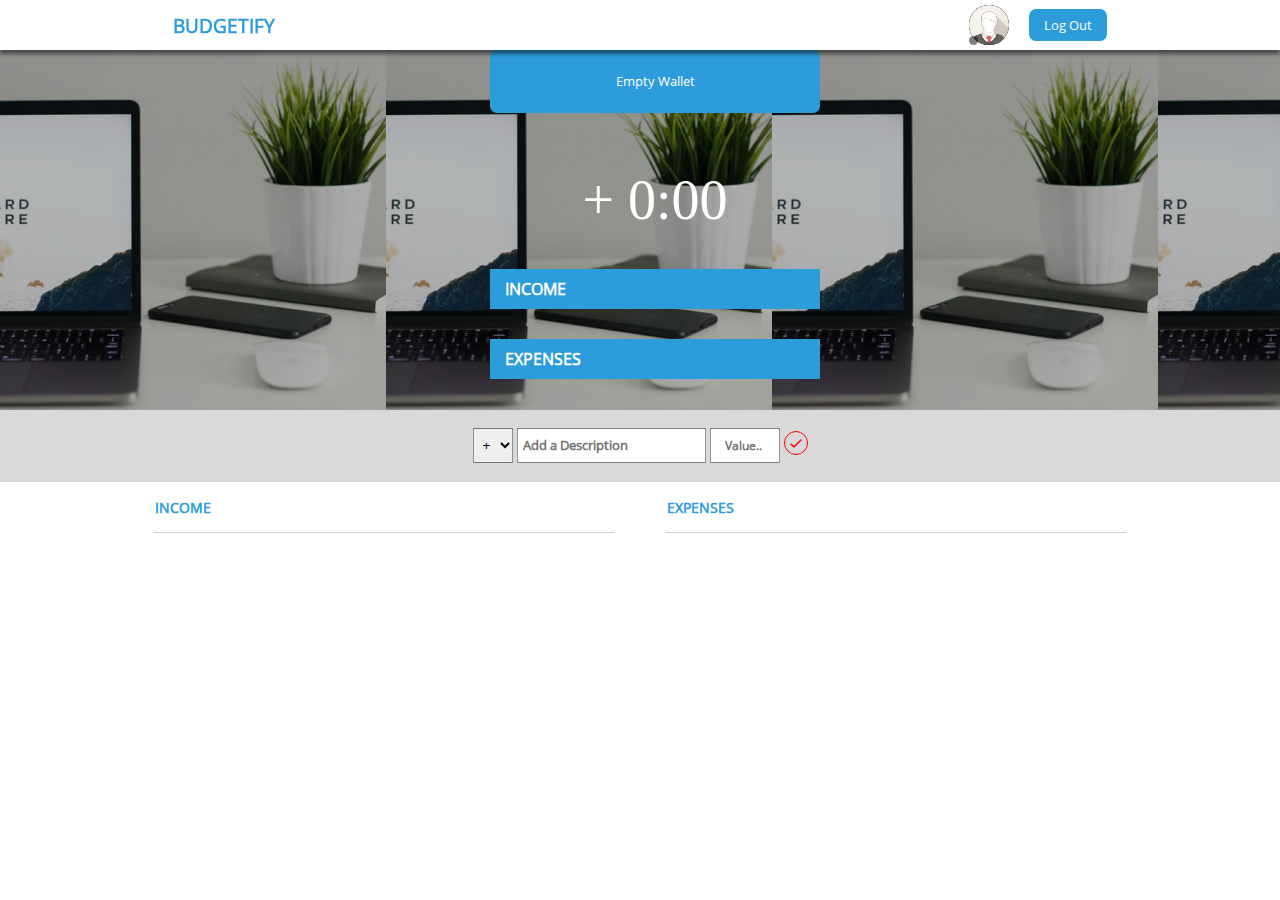
==== index.html @ 65d72851 "New Update" ====
<!DOCTYPE html>
<html>
<head>
	<meta charset="utf-8">
    <meta content="width=device-width, initial-scale=1.0" name="viewport">
	<title>Budget App</title>
	<meta content="" name="descriptison">
  	<meta content="" name="keywords">
    <link rel="stylesheet" type="text/css" href="design.css">

    <!--icons link-->
    <link rel="stylesheet" href="fonts/icomoon/style.css">
</head>
<body>
    <nav style="color: white;">
        <a href="index.html"> <h3 style="color: var(--purple--);">BUDGETIFY</h3> </a>
        <div>
          <!--  <a href="sign-in.html" style="margin-right: 15px;"><button class="register">Sign Up</button>  </a>
            <a href="sign-up.html"><button class="register">Register</button> </a> -->
        </div>
        <div style="display: flex;align-items: center;">
            <div class="canvas" style="margin-right: 20px;">
                <img src="img_avatar1.png">
                <span> </span>

            </div>
            <a href="sign-up.html"><button class="register">Log Out</button> </a>
        
        </div>  
    </nav>
    <section class="preview-plane">
        <div>
            <button class="register hover" id="empty">Empty Wallet</button>
           <h5></h5>
           <span>+ 0:00</span>
           <div class="income-display">
               <div style="justify-content: space-between;display: flex;color: white;font-family:'Open Sans Regular';align-items: center;">
                    <h4>INCOME</h4> 
                    <h4 class="value-item" style="color: #1aff1a;"></h4>
                </div> 
           </div>
           <div class="expenses-display">
                <div style="justify-content: space-between;display: flex;color: white;font-family:'Open Sans Regular';align-items: center;">
                    <h4>EXPENSES</h4> 
                    <h4 class="value-item" style="color: #ff4d4d;"></h4>
                </div> 
           </div>
        </div>
    </section>
    <section class="input-panels">
        <div id="sign-container">
            <select id="sign">
                <option value="inc">+</option>
                <option value="exp">-</option>
            </select>
            <input type="text" name="" class="text-box" id="descriptsion" placeholder="Add a Description" style="transition: all 0.5s ease-in;">
            <input type="text" name="value" class="text-box" id="value" placeholder="Value.." style="transition: all 0.5s ease-in;">
            <i class="icon-check2" ></i>


        </div>
    </section>
    <div class="container">
        <div>
            
        </div>
    </div>
    <section class="table-output">
        <table class="income-part">
            <th colspan="3">INCOME</th>
        </table>
        <table class="expense-part">
            <th colspan="3">EXPENSES</th>
            
        </table>
    </section>
<script type="text/javascript">

    
</script>
</body>
<script type="text/javascript" src="main.js"></script>
<script type="text/javascript" src="js/bootstrap.min.js"></script>
<script type="text/javascript" src="jquery.min.js"></script>
<script type="text/javascript">
    $(document).ready(function(){
       
    });
    var BudgetController = (function(){
        var income = [];
        var expense = [];
            return {
                pushval: function(){
                    income.push($(".counteradd").eq($(".counteradd").length - 1).html());
                },
                opushval: function(){
                    expense.push($(".countermin").eq($(".countermin").length - 1).html());
                },
                loopincome : function(){
                    var incomeScore = 0;
                    for (i = 0; i < income.length; i++) {
                      incomeScore += parseInt(income[i])
                    }
                    return incomeScore;
                },
                expincome : function(){
                    var expScore = 0;
                    for (i = 0; i < expense.length; i++) {
                      expScore += parseInt(expense[i])
                    }
                    return expScore;
                },
                emptytank : function(){
                    income = [];
                    expense = [];
                    return income;
                    return expense;
                }
            }
        
    })();
    $("#empty").click(function(){
        BudgetController.emptytank();
         $(".preview-plane span").html("+ 0:00");
         $(".income-part").html("<th colspan='3'>INCOME</th>");
         $(".expense-part").html("<th colspan='3'>EXPENSES</th>");
         $(".income-display .value-item").html(" ");
         $(".expenses-display .value-item").html(" ");
    })
    var UiController = (function(){
        return {
            getInput: function(){
                return {
                    signValue : $("#sign").val(),
                    desValue : $("#descriptsion").val(),
                    valueValue : $("#value").val()
                }
            }
        }
    })();
    // OverController
    var overAllController = (function(budgetCtrl , UICtrl){

        var clearField = function(){
            $("#descriptsion").val(" ");
            $("#value").val(" ");
        }
        var addingPresentIncome = function(){
            if( UICtrl.getInput().signValue === "inc" ){
                $(".income-display .value-item").html("+" + $(".counteradd").eq($(".counteradd").length - 1).html());
                $(".expenses-display .value-item").html(" ");
            }

        }
        var addingPresentExpense = function(){
            if( UICtrl.getInput().signValue === "exp" ){
                $(".expenses-display .value-item").html("-" + $(".countermin").eq($(".countermin").length - 1).html());
                $(".income-display .value-item").html(" ");
            }
            
        }
        var doneIt = function(){
            if( UICtrl.getInput().signValue === "inc"){
                $(".income-part").append("<tr> <td>"+ UICtrl.getInput().desValue +" </td> <td class='counteradd'> "+UICtrl.getInput().valueValue+" </td>  </tr>");
                budgetCtrl.pushval();
                addingPresentIncome();
                $(".preview-plane span").html(budgetCtrl.loopincome() - budgetCtrl.expincome());
            }
            else if( UICtrl.getInput().signValue === "exp"){
                $(".expense-part").append("<tr> <td>"+ UICtrl.getInput().desValue +" </td> <td class='countermin'> "+UICtrl.getInput().valueValue+" </td>  </tr>");
                budgetCtrl.opushval();
                addingPresentExpense();
                $(".preview-plane span").html(budgetCtrl.loopincome() - budgetCtrl.expincome());
            }
        }
        $(".icon-check2").on("click" , function(){
            if($('#value').val() !== " "){
                doneIt();
            }
            clearField();
        });
        $("body").on("keypress" , function(event){
            if(event.keyCode === 13 || event.which === 13)  {
                doneIt();
                clearField();
            }         
        });

    })(BudgetController , UiController);





















    /*var BudgetController = (function(){

    })();

    var UiController = (function(){

        return {
            getInput: function(){
                return {
                    signValue : document.querySelector("#sign").value,
                    desValue : document.querySelector("#descriptsion").value,
                    valueValue : document.querySelector("#value").value
                }
            }
        }
    })();
    // OverController
    var overAllController = (function(budgetCtrl , UICtrl){
        //Collect Input From  The Queries
        //Add The Item to Budget Controller 
        // Add the item to the Ui
        // Calculating the budget 
        //Display the Budget on the UI
        var doneIt = function(){
            if( UICtrl.getInput().signValue === "inc" ){
                var nodal= document.createElement("tr").appendChild(document.createElement("td"));
                document.querySelector(".income-part").appendChild(nodal);
            }
            else if( UICtrl.getInput().signValue === "exp" ){
                console.log("It Works");
            }
        }
        document.querySelector(".icon-check2").addEventListener("click" , function(){
            doneIt();
        });
        document.addEventListener("keypress" , function(event){
            if(event.keyCode === 13 || event.which === 13)  {
                doneIt();
            }         
        });
    })(BudgetController , UiController);
     
   $('#sign').on("change" , function(){
        var sign =  $('#sign').val();
        //console.log( eval("5 " + sign +" 5") );
        if (sign === "+"){
            $(".text-box").on("mouseover" , function(){
                $(this).css("border" , "1.5px solid green");
            });
            $(".text-box").on("mouseout" , function(){
                $(this).css("border" , "none");
            });
        }
        if (sign === "-"){
            $(".text-box").on("mouseover" , function(){
                $(this).css("border" , "1.5px solid red");
            });
            $(".text-box").on("mouseout" , function(){
                $(this).css("border" , "none");
            });
        }
    });
   
    $(".icon-check2").on("click" , function(){
        
        var sign = $('#sign').val();
        var description = $("#descriptsion").val();
        var value = $("#value").val();
        if (sign === "+" && $("#descriptsion").val() !== ""){
           $(".income-part").append("<tr> <td>"+ description+" </td> <td class='counter'> "+value+" </td>  </tr>");
           $(".income-display .value-item").html('+ '+value);
           $(".expenses-display .value-item").html(' ');
        }
        else if (sign === "-" && $('#value').val() !== ""){
           $(".expense-part").append("<tr> <td>"+ description+" </td> <td class='counter'> "+value+" </td> <td> ");
           $(".expenses-display .value-item").html(' - '+value);
           $(".income-display .value-item").html(" ");
        }
        
        var indexCount = 0;
        var totalLength = $(".counter").length;
        var i;
        
        for (var i = 0; i < totalLength; i++) {
            if (sign === "+") {
                indexCount += parseInt($(".counter").eq(i).html());
            }
            else if (sign === "-") {
                chnageScore -= parseInt($(".counter").eq(i).html());
            }
        }
        var chnageScore = indexCount;


        $(".preview-plane span").html(indexCount);
        console.log(indexCount);
    });
    */
</script>

</html>
---- design.css ----
@font-face {
    font-family: Open Sans Regular;
    src: url(fonts/OpenSans-Regular.ttf)
}

/* Sass Decoration to assign color values*/
:root {
    --black--: #343a40;
    --yellow--: #FFAD01;
    --ash--: #f2f2f2;
    --brown--:#887392;
    --lightgreen--:#5bd75b;
    --green--: #00b33c;
    --blue--: #007bff;
    --deepblue--: #0056b3;
}
/* Margin and Padding removal*/
body {
    margin: 0;
    padding: 0;
    background-color: white;
}
html{
	overflow: scroll;
}
* {
    box-sizing: border-box;
    border: none;
    outline: none;
}
a{
	text-decoration: none;
	color: #2D9CDB;
	font-family: "Open Sans Regular";
}
nav{
    height: 50px !important; 
    position: fixed !important;
    top: 0;
    width: 100% !important;
    background-color: rgba(255, 255, 255, 1.0) !important;
    display: flex !important;
    justify-content: space-around !important;
    align-items: center !important;
    box-shadow: 0px 4px 4px rgba(0,0,0,0.5) !important;
}
nav h3{
    font-family: "Open Sans Regular" !important;
}
nav button.register{
    padding: 7px 15px;
    border-radius: 7px;
    background-color: #2D9CDB;
    cursor: pointer;

}
.hover:hover{
	background-color: #003d99;
}
nav .register{
    background-color: #2D9CDB !important;
    color: white;
    border:1px solid var(--purple--);
    transition: all 0.6s ease-in-out;
}
button.register{
    padding: 7px 15px;
    border-radius: 7px;
    color: white;
    font-family: "Open Sans Regular";
    background-color: #2D9CDB;
    cursor: pointer;

}
nav .register:hover{
    background-color: #2D9CDB;
    opacity: 1.0;
    color:  white !important;
}
.canvas , img{
	width: 40px;
	height: 40px;
	border-radius: 50%;
	background-color: rgba(0, 0,0);
}
.canvas span{
	margin-top: -13px;
	position: absolute;
	display: block;
	width: 9px;
	height: 9px;
	border-radius: 50%;
	background-color: rgba(0, 0,0 , 0.5);
}
nav i{
    color: var(--black--) !important;  
    margin-right: 4px !important;
}
@media all and (max-width: 500px){
nav a{
	font-size: 3.0vw;
} 
}
section.preview-plane{
	width: 100%;
	height: 40vh;
	margin-top: 50px;
	background-image: url("our-projects-img2.png");
	background-blend-mode: darken;
    background-color: rgba(0, 0, 0, 0.3);
    display: grid;
    align-items: center;
    justify-content: center;
}
section.preview-plane div{
	width: 300px;
	height: 100%;
	display: grid;
	background-color: transparent;
}
section.preview-plane div h5{
	text-align: center;
	font-family: "Open Sans Regular";
	color: white;
	padding-bottom: 0px;
	margin-bottom: 0px;
	font-size: 15px;
}
section.preview-plane div span{
	height: 70px;
	text-align: center;
	font-size: 56px;
	font-weight: 300;
	color: white;
}
.income-display , .expenses-display{
	height: 40px !important;
	width: 100% !important;
	align-items: center;
	display: block !important;
	padding-left: 15px;
	padding-right: 15px;
}
input:hover , input:focus{
	border: 1.5px solid rgb(60, 179, 113);
}
.income-display {
	background-color: #2D9CDB !important; 
}
.expenses-display{
	background-color: #2D9CDB !important; 
}
section.input-panels{
	height: 8vh;
	width: 100%;
	background-color: #d9d9d9;
	border-bottom:  0.5px inset LightGray; 
}
section.input-panels{
	display: grid;
	justify-content: center;
	align-items: center;
}
section.input-panels div i{
	color: red;
	border: 0.5px solid red;
	border-radius: 50%;
	padding: 3px;
}
section.input-panels div i:hover{
	cursor: pointer;
	background-color: white;
}
section.input-panels div select ,  section.input-panels div input{
	height: 35px;
	border-radius: 2px;
	
	box-shadow: inset 0px 0px 0px 0.4px black;
	padding: 0px 6px;
}
.purple{
	background-color: #b300b3 !important;
	color: white;
}
.light-purple{
	background-color: #f2ccff;
}
::placeholder{
	font-weight: bold;
	font-family: "Open Sans Regular"
}
section.input-panels div input[name="value"]{
	width: 70px;
	padding-left: 15px;
	font-size: 75%;
}
.table-output{
	margin-left: 10vw;
	margin-right: 10vw;
	display: flex;
	justify-content: space-around;
}
table{
	margin-top: 15px;
	width: 45%;
	border-collapse: collapse;
}
tr{
	height: 35px;
}
tr:nth-child(even) {
	background-color: #f2f2f2;
	height: 35px !important;
}
td:nth-child(2){
	color:rgb(60, 179, 113);
}
td:nth-child(3){
	transition: all 0.7s ease-in-out;
}
td{
	vertical-align: middle;
}
.table-output th:first-child{
	color: #2D9CDB;
	font-family: "Open Sans Regular";
	padding-bottom: 14px;
	font-size: 90%;
	border-bottom:0.5px inset LightGray;
	text-align: left;
}
@media all and (max-width: 650px){
	.table-output{
	display: block;
	justify-content: normal;
}
	table{
	margin-top: 5px;
	margin: auto;
	width: 100%;
}
}
---- fonts/icomoon/style.css ----
@font-face {
  font-family: 'icomoon';
  src:  url('fonts/icomoon.eot?10si43');
  src:  url('fonts/icomoon.eot?10si43#iefix') format('embedded-opentype'),
    url('fonts/icomoon.ttf?10si43') format('truetype'),
    url('fonts/icomoon.woff?10si43') format('woff'),
    url('fonts/icomoon.svg?10si43#icomoon') format('svg');
  font-weight: normal;
  font-style: normal;
}

[class^="icon-"], [class*=" icon-"] {
  /* use !important to prevent issues with browser extensions that change fonts */
  font-family: 'icomoon' !important;
  speak: none;
  font-style: normal;
  font-weight: normal;
  font-variant: normal;
  text-transform: none;
  line-height: 0;

  /* Better Font Rendering =========== */
  -webkit-font-smoothing: antialiased;
  -moz-osx-font-smoothing: grayscale;
}

.icon-asterisk:before {
  content: "\f069";
}
.icon-plus:before {
  content: "\f067";
}
.icon-question:before {
  content: "\f128";
}
.icon-minus:before {
  content: "\f068";
}
.icon-glass:before {
  content: "\f000";
}
.icon-music:before {
  content: "\f001";
}
.icon-search:before {
  content: "\f002";
}
.icon-envelope-o:before {
  content: "\f003";
}
.icon-heart:before {
  content: "\f004";
}
.icon-star:before {
  content: "\f005";
}
.icon-star-o:before {
  content: "\f006";
}
.icon-user:before {
  content: "\f007";
}
.icon-film:before {
  content: "\f008";
}
.icon-th-large:before {
  content: "\f009";
}
.icon-th:before {
  content: "\f00a";
}
.icon-th-list:before {
  content: "\f00b";
}
.icon-check:before {
  content: "\f00c";
}
.icon-close:before {
  content: "\f00d";
}
.icon-remove:before {
  content: "\f00d";
}
.icon-times:before {
  content: "\f00d";
}
.icon-search-plus:before {
  content: "\f00e";
}
.icon-search-minus:before {
  content: "\f010";
}
.icon-power-off:before {
  content: "\f011";
}
.icon-signal:before {
  content: "\f012";
}
.icon-cog:before {
  content: "\f013";
}
.icon-gear:before {
  content: "\f013";
}
.icon-trash-o:before {
  content: "\f014";
}
.icon-home:before {
  content: "\f015";
}
.icon-file-o:before {
  content: "\f016";
}
.icon-clock-o:before {
  content: "\f017";
}
.icon-road:before {
  content: "\f018";
}
.icon-download:before {
  content: "\f019";
}
.icon-arrow-circle-o-down:before {
  content: "\f01a";
}
.icon-arrow-circle-o-up:before {
  content: "\f01b";
}
.icon-inbox:before {
  content: "\f01c";
}
.icon-play-circle-o:before {
  content: "\f01d";
}
.icon-repeat:before {
  content: "\f01e";
}
.icon-rotate-right:before {
  content: "\f01e";
}
.icon-refresh:before {
  content: "\f021";
}
.icon-list-alt:before {
  content: "\f022";
}
.icon-lock:before {
  content: "\f023";
}
.icon-flag:before {
  content: "\f024";
}
.icon-headphones:before {
  content: "\f025";
}
.icon-volume-off:before {
  content: "\f026";
}
.icon-volume-down:before {
  content: "\f027";
}
.icon-volume-up:before {
  content: "\f028";
}
.icon-qrcode:before {
  content: "\f029";
}
.icon-barcode:before {
  content: "\f02a";
}
.icon-tag:before {
  content: "\f02b";
}
.icon-tags:before {
  content: "\f02c";
}
.icon-book:before {
  content: "\f02d";
}
.icon-bookmark:before {
  content: "\f02e";
}
.icon-print:before {
  content: "\f02f";
}
.icon-camera:before {
  content: "\f030";
}
.icon-font:before {
  content: "\f031";
}
.icon-bold:before {
  content: "\f032";
}
.icon-italic:before {
  content: "\f033";
}
.icon-text-height:before {
  content: "\f034";
}
.icon-text-width:before {
  content: "\f035";
}
.icon-align-left:before {
  content: "\f036";
}
.icon-align-center:before {
  content: "\f037";
}
.icon-align-right:before {
  content: "\f038";
}
.icon-align-justify:before {
  content: "\f039";
}
.icon-list:before {
  content: "\f03a";
}
.icon-dedent:before {
  content: "\f03b";
}
.icon-outdent:before {
  content: "\f03b";
}
.icon-indent:before {
  content: "\f03c";
}
.icon-video-camera:before {
  content: "\f03d";
}
.icon-image:before {
  content: "\f03e";
}
.icon-photo:before {
  content: "\f03e";
}
.icon-picture-o:before {
  content: "\f03e";
}
.icon-pencil:before {
  content: "\f040";
}
.icon-map-marker:before {
  content: "\f041";
}
.icon-adjust:before {
  content: "\f042";
}
.icon-tint:before {
  content: "\f043";
}
.icon-edit:before {
  content: "\f044";
}
.icon-pencil-square-o:before {
  content: "\f044";
}
.icon-share-square-o:before {
  content: "\f045";
}
.icon-check-square-o:before {
  content: "\f046";
}
.icon-arrows:before {
  content: "\f047";
}
.icon-step-backward:before {
  content: "\f048";
}
.icon-fast-backward:before {
  content: "\f049";
}
.icon-backward:before {
  content: "\f04a";
}
.icon-play:before {
  content: "\f04b";
}
.icon-pause:before {
  content: "\f04c";
}
.icon-stop:before {
  content: "\f04d";
}
.icon-forward:before {
  content: "\f04e";
}
.icon-fast-forward:before {
  content: "\f050";
}
.icon-step-forward:before {
  content: "\f051";
}
.icon-eject:before {
  content: "\f052";
}
.icon-chevron-left:before {
  content: "\f053";
}
.icon-chevron-right:before {
  content: "\f054";
}
.icon-plus-circle:before {
  content: "\f055";
}
.icon-minus-circle:before {
  content: "\f056";
}
.icon-times-circle:before {
  content: "\f057";
}
.icon-check-circle:before {
  content: "\f058";
}
.icon-question-circle:before {
  content: "\f059";
}
.icon-info-circle:before {
  content: "\f05a";
}
.icon-crosshairs:before {
  content: "\f05b";
}
.icon-times-circle-o:before {
  content: "\f05c";
}
.icon-check-circle-o:before {
  content: "\f05d";
}
.icon-ban:before {
  content: "\f05e";
}
.icon-arrow-left:before {
  content: "\f060";
}
.icon-arrow-right:before {
  content: "\f061";
}
.icon-arrow-up:before {
  content: "\f062";
}
.icon-arrow-down:before {
  content: "\f063";
}
.icon-mail-forward:before {
  content: "\f064";
}
.icon-share:before {
  content: "\f064";
}
.icon-expand:before {
  content: "\f065";
}
.icon-compress:before {
  content: "\f066";
}
.icon-exclamation-circle:before {
  content: "\f06a";
}
.icon-gift:before {
  content: "\f06b";
}
.icon-leaf:before {
  content: "\f06c";
}
.icon-fire:before {
  content: "\f06d";
}
.icon-eye:before {
  content: "\f06e";
}
.icon-eye-slash:before {
  content: "\f070";
}
.icon-exclamation-triangle:before {
  content: "\f071";
}
.icon-warning:before {
  content: "\f071";
}
.icon-plane:before {
  content: "\f072";
}
.icon-calendar:before {
  content: "\f073";
}
.icon-random:before {
  content: "\f074";
}
.icon-comment:before {
  content: "\f075";
}
.icon-magnet:before {
  content: "\f076";
}
.icon-chevron-up:before {
  content: "\f077";
}
.icon-chevron-down:before {
  content: "\f078";
}
.icon-retweet:before {
  content: "\f079";
}
.icon-shopping-cart:before {
  content: "\f07a";
}
.icon-folder:before {
  content: "\f07b";
}
.icon-folder-open:before {
  content: "\f07c";
}
.icon-arrows-v:before {
  content: "\f07d";
}
.icon-arrows-h:before {
  content: "\f07e";
}
.icon-bar-chart:before {
  content: "\f080";
}
.icon-bar-chart-o:before {
  content: "\f080";
}
.icon-twitter-square:before {
  content: "\f081";
}
.icon-facebook-square:before {
  content: "\f082";
}
.icon-camera-retro:before {
  content: "\f083";
}
.icon-key:before {
  content: "\f084";
}
.icon-cogs:before {
  content: "\f085";
}
.icon-gears:before {
  content: "\f085";
}
.icon-comments:before {
  content: "\f086";
}
.icon-thumbs-o-up:before {
  content: "\f087";
}
.icon-thumbs-o-down:before {
  content: "\f088";
}
.icon-star-half:before {
  content: "\f089";
}
.icon-heart-o:before {
  content: "\f08a";
}
.icon-sign-out:before {
  content: "\f08b";
}
.icon-linkedin-square:before {
  content: "\f08c";
}
.icon-thumb-tack:before {
  content: "\f08d";
}
.icon-external-link:before {
  content: "\f08e";
}
.icon-sign-in:before {
  content: "\f090";
}
.icon-trophy:before {
  content: "\f091";
}
.icon-github-square:before {
  content: "\f092";
}
.icon-upload:before {
  content: "\f093";
}
.icon-lemon-o:before {
  content: "\f094";
}
.icon-phone:before {
  content: "\f095";
}
.icon-square-o:before {
  content: "\f096";
}
.icon-bookmark-o:before {
  content: "\f097";
}
.icon-phone-square:before {
  content: "\f098";
}
.icon-twitter:before {
  content: "\f099";
}
.icon-facebook:before {
  content: "\f09a";
}
.icon-facebook-f:before {
  content: "\f09a";
}
.icon-github:before {
  content: "\f09b";
}
.icon-unlock:before {
  content: "\f09c";
}
.icon-credit-card:before {
  content: "\f09d";
}
.icon-feed:before {
  content: "\f09e";
}
.icon-rss:before {
  content: "\f09e";
}
.icon-hdd-o:before {
  content: "\f0a0";
}
.icon-bullhorn:before {
  content: "\f0a1";
}
.icon-bell-o:before {
  content: "\f0a2";
}
.icon-certificate:before {
  content: "\f0a3";
}
.icon-hand-o-right:before {
  content: "\f0a4";
}
.icon-hand-o-left:before {
  content: "\f0a5";
}
.icon-hand-o-up:before {
  content: "\f0a6";
}
.icon-hand-o-down:before {
  content: "\f0a7";
}
.icon-arrow-circle-left:before {
  content: "\f0a8";
}
.icon-arrow-circle-right:before {
  content: "\f0a9";
}
.icon-arrow-circle-up:before {
  content: "\f0aa";
}
.icon-arrow-circle-down:before {
  content: "\f0ab";
}
.icon-globe:before {
  content: "\f0ac";
}
.icon-wrench:before {
  content: "\f0ad";
}
.icon-tasks:before {
  content: "\f0ae";
}
.icon-filter:before {
  content: "\f0b0";
}
.icon-briefcase:before {
  content: "\f0b1";
}
.icon-arrows-alt:before {
  content: "\f0b2";
}
.icon-group:before {
  content: "\f0c0";
}
.icon-users:before {
  content: "\f0c0";
}
.icon-chain:before {
  content: "\f0c1";
}
.icon-link:before {
  content: "\f0c1";
}
.icon-cloud:before {
  content: "\f0c2";
}
.icon-flask:before {
  content: "\f0c3";
}
.icon-cut:before {
  content: "\f0c4";
}
.icon-scissors:before {
  content: "\f0c4";
}
.icon-copy:before {
  content: "\f0c5";
}
.icon-files-o:before {
  content: "\f0c5";
}
.icon-paperclip:before {
  content: "\f0c6";
}
.icon-floppy-o:before {
  content: "\f0c7";
}
.icon-save:before {
  content: "\f0c7";
}
.icon-square:before {
  content: "\f0c8";
}
.icon-bars:before {
  content: "\f0c9";
}
.icon-navicon:before {
  content: "\f0c9";
}
.icon-reorder:before {
  content: "\f0c9";
}
.icon-list-ul:before {
  content: "\f0ca";
}
.icon-list-ol:before {
  content: "\f0cb";
}
.icon-strikethrough:before {
  content: "\f0cc";
}
.icon-underline:before {
  content: "\f0cd";
}
.icon-table:before {
  content: "\f0ce";
}
.icon-magic:before {
  content: "\f0d0";
}
.icon-truck:before {
  content: "\f0d1";
}
.icon-pinterest:before {
  content: "\f0d2";
}
.icon-pinterest-square:before {
  content: "\f0d3";
}
.icon-google-plus-square:before {
  content: "\f0d4";
}
.icon-google-plus:before {
  content: "\f0d5";
}
.icon-money:before {
  content: "\f0d6";
}
.icon-caret-down:before {
  content: "\f0d7";
}
.icon-caret-up:before {
  content: "\f0d8";
}
.icon-caret-left:before {
  content: "\f0d9";
}
.icon-caret-right:before {
  content: "\f0da";
}
.icon-columns:before {
  content: "\f0db";
}
.icon-sort:before {
  content: "\f0dc";
}
.icon-unsorted:before {
  content: "\f0dc";
}
.icon-sort-desc:before {
  content: "\f0dd";
}
.icon-sort-down:before {
  content: "\f0dd";
}
.icon-sort-asc:before {
  content: "\f0de";
}
.icon-sort-up:before {
  content: "\f0de";
}
.icon-envelope:before {
  content: "\f0e0";
}
.icon-linkedin:before {
  content: "\f0e1";
}
.icon-rotate-left:before {
  content: "\f0e2";
}
.icon-undo:before {
  content: "\f0e2";
}
.icon-gavel:before {
  content: "\f0e3";
}
.icon-legal:before {
  content: "\f0e3";
}
.icon-dashboard:before {
  content: "\f0e4";
}
.icon-tachometer:before {
  content: "\f0e4";
}
.icon-comment-o:before {
  content: "\f0e5";
}
.icon-comments-o:before {
  content: "\f0e6";
}
.icon-bolt:before {
  content: "\f0e7";
}
.icon-flash:before {
  content: "\f0e7";
}
.icon-sitemap:before {
  content: "\f0e8";
}
.icon-umbrella:before {
  content: "\f0e9";
}
.icon-clipboard:before {
  content: "\f0ea";
}
.icon-paste:before {
  content: "\f0ea";
}
.icon-lightbulb-o:before {
  content: "\f0eb";
}
.icon-exchange:before {
  content: "\f0ec";
}
.icon-cloud-download:before {
  content: "\f0ed";
}
.icon-cloud-upload:before {
  content: "\f0ee";
}
.icon-user-md:before {
  content: "\f0f0";
}
.icon-stethoscope:before {
  content: "\f0f1";
}
.icon-suitcase:before {
  content: "\f0f2";
}
.icon-bell:before {
  content: "\f0f3";
}
.icon-coffee:before {
  content: "\f0f4";
}
.icon-cutlery:before {
  content: "\f0f5";
}
.icon-file-text-o:before {
  content: "\f0f6";
}
.icon-building-o:before {
  content: "\f0f7";
}
.icon-hospital-o:before {
  content: "\f0f8";
}
.icon-ambulance:before {
  content: "\f0f9";
}
.icon-medkit:before {
  content: "\f0fa";
}
.icon-fighter-jet:before {
  content: "\f0fb";
}
.icon-beer:before {
  content: "\f0fc";
}
.icon-h-square:before {
  content: "\f0fd";
}
.icon-plus-square:before {
  content: "\f0fe";
}
.icon-angle-double-left:before {
  content: "\f100";
}
.icon-angle-double-right:before {
  content: "\f101";
}
.icon-angle-double-up:before {
  content: "\f102";
}
.icon-angle-double-down:before {
  content: "\f103";
}
.icon-angle-left:before {
  content: "\f104";
}
.icon-angle-right:before {
  content: "\f105";
}
.icon-angle-up:before {
  content: "\f106";
}
.icon-angle-down:before {
  content: "\f107";
}
.icon-desktop:before {
  content: "\f108";
}
.icon-laptop:before {
  content: "\f109";
}
.icon-tablet:before {
  content: "\f10a";
}
.icon-mobile:before {
  content: "\f10b";
}
.icon-mobile-phone:before {
  content: "\f10b";
}
.icon-circle-o:before {
  content: "\f10c";
}
.icon-quote-left:before {
  content: "\f10d";
}
.icon-quote-right:before {
  content: "\f10e";
}
.icon-spinner:before {
  content: "\f110";
}
.icon-circle:before {
  content: "\f111";
}
.icon-mail-reply:before {
  content: "\f112";
}
.icon-reply:before {
  content: "\f112";
}
.icon-github-alt:before {
  content: "\f113";
}
.icon-folder-o:before {
  content: "\f114";
}
.icon-folder-open-o:before {
  content: "\f115";
}
.icon-smile-o:before {
  content: "\f118";
}
.icon-frown-o:before {
  content: "\f119";
}
.icon-meh-o:before {
  content: "\f11a";
}
.icon-gamepad:before {
  content: "\f11b";
}
.icon-keyboard-o:before {
  content: "\f11c";
}
.icon-flag-o:before {
  content: "\f11d";
}
.icon-flag-checkered:before {
  content: "\f11e";
}
.icon-terminal:before {
  content: "\f120";
}
.icon-code:before {
  content: "\f121";
}
.icon-mail-reply-all:before {
  content: "\f122";
}
.icon-reply-all:before {
  content: "\f122";
}
.icon-star-half-empty:before {
  content: "\f123";
}
.icon-star-half-full:before {
  content: "\f123";
}
.icon-star-half-o:before {
  content: "\f123";
}
.icon-location-arrow:before {
  content: "\f124";
}
.icon-crop:before {
  content: "\f125";
}
.icon-code-fork:before {
  content: "\f126";
}
.icon-chain-broken:before {
  content: "\f127";
}
.icon-unlink:before {
  content: "\f127";
}
.icon-info:before {
  content: "\f129";
}
.icon-exclamation:before {
  content: "\f12a";
}
.icon-superscript:before {
  content: "\f12b";
}
.icon-subscript:before {
  content: "\f12c";
}
.icon-eraser:before {
  content: "\f12d";
}
.icon-puzzle-piece:before {
  content: "\f12e";
}
.icon-microphone:before {
  content: "\f130";
}
.icon-microphone-slash:before {
  content: "\f131";
}
.icon-shield:before {
  content: "\f132";
}
.icon-calendar-o:before {
  content: "\f133";
}
.icon-fire-extinguisher:before {
  content: "\f134";
}
.icon-rocket:before {
  content: "\f135";
}
.icon-maxcdn:before {
  content: "\f136";
}
.icon-chevron-circle-left:before {
  content: "\f137";
}
.icon-chevron-circle-right:before {
  content: "\f138";
}
.icon-chevron-circle-up:before {
  content: "\f139";
}
.icon-chevron-circle-down:before {
  content: "\f13a";
}
.icon-html5:before {
  content: "\f13b";
}
.icon-css3:before {
  content: "\f13c";
}
.icon-anchor:before {
  content: "\f13d";
}
.icon-unlock-alt:before {
  content: "\f13e";
}
.icon-bullseye:before {
  content: "\f140";
}
.icon-ellipsis-h:before {
  content: "\f141";
}
.icon-ellipsis-v:before {
  content: "\f142";
}
.icon-rss-square:before {
  content: "\f143";
}
.icon-play-circle:before {
  content: "\f144";
}
.icon-ticket:before {
  content: "\f145";
}
.icon-minus-square:before {
  content: "\f146";
}
.icon-minus-square-o:before {
  content: "\f147";
}
.icon-level-up:before {
  content: "\f148";
}
.icon-level-down:before {
  content: "\f149";
}
.icon-check-square:before {
  content: "\f14a";
}
.icon-pencil-square:before {
  content: "\f14b";
}
.icon-external-link-square:before {
  content: "\f14c";
}
.icon-share-square:before {
  content: "\f14d";
}
.icon-compass:before {
  content: "\f14e";
}
.icon-caret-square-o-down:before {
  content: "\f150";
}
.icon-toggle-down:before {
  content: "\f150";
}
.icon-caret-square-o-up:before {
  content: "\f151";
}
.icon-toggle-up:before {
  content: "\f151";
}
.icon-caret-square-o-right:before {
  content: "\f152";
}
.icon-toggle-right:before {
  content: "\f152";
}
.icon-eur:before {
  content: "\f153";
}
.icon-euro:before {
  content: "\f153";
}
.icon-gbp:before {
  content: "\f154";
}
.icon-dollar:before {
  content: "\f155";
}
.icon-usd:before {
  content: "\f155";
}
.icon-inr:before {
  content: "\f156";
}
.icon-rupee:before {
  content: "\f156";
}
.icon-cny:before {
  content: "\f157";
}
.icon-jpy:before {
  content: "\f157";
}
.icon-rmb:before {
  content: "\f157";
}
.icon-yen:before {
  content: "\f157";
}
.icon-rouble:before {
  content: "\f158";
}
.icon-rub:before {
  content: "\f158";
}
.icon-ruble:before {
  content: "\f158";
}
.icon-krw:before {
  content: "\f159";
}
.icon-won:before {
  content: "\f159";
}
.icon-bitcoin:before {
  content: "\f15a";
}
.icon-btc:before {
  content: "\f15a";
}
.icon-file:before {
  content: "\f15b";
}
.icon-file-text:before {
  content: "\f15c";
}
.icon-sort-alpha-asc:before {
  content: "\f15d";
}
.icon-sort-alpha-desc:before {
  content: "\f15e";
}
.icon-sort-amount-asc:before {
  content: "\f160";
}
.icon-sort-amount-desc:before {
  content: "\f161";
}
.icon-sort-numeric-asc:before {
  content: "\f162";
}
.icon-sort-numeric-desc:before {
  content: "\f163";
}
.icon-thumbs-up:before {
  content: "\f164";
}
.icon-thumbs-down:before {
  content: "\f165";
}
.icon-youtube-square:before {
  content: "\f166";
}
.icon-youtube:before {
  content: "\f167";
}
.icon-xing:before {
  content: "\f168";
}
.icon-xing-square:before {
  content: "\f169";
}
.icon-youtube-play:before {
  content: "\f16a";
}
.icon-dropbox:before {
  content: "\f16b";
}
.icon-stack-overflow:before {
  content: "\f16c";
}
.icon-instagram:before {
  content: "\f16d";
}
.icon-flickr:before {
  content: "\f16e";
}
.icon-adn:before {
  content: "\f170";
}
.icon-bitbucket:before {
  content: "\f171";
}
.icon-bitbucket-square:before {
  content: "\f172";
}
.icon-tumblr:before {
  content: "\f173";
}
.icon-tumblr-square:before {
  content: "\f174";
}
.icon-long-arrow-down:before {
  content: "\f175";
}
.icon-long-arrow-up:before {
  content: "\f176";
}
.icon-long-arrow-left:before {
  content: "\f177";
}
.icon-long-arrow-right:before {
  content: "\f178";
}
.icon-apple:before {
  content: "\f179";
}
.icon-windows:before {
  content: "\f17a";
}
.icon-android:before {
  content: "\f17b";
}
.icon-linux:before {
  content: "\f17c";
}
.icon-dribbble:before {
  content: "\f17d";
}
.icon-skype:before {
  content: "\f17e";
}
.icon-foursquare:before {
  content: "\f180";
}
.icon-trello:before {
  content: "\f181";
}
.icon-female:before {
  content: "\f182";
}
.icon-male:before {
  content: "\f183";
}
.icon-gittip:before {
  content: "\f184";
}
.icon-gratipay:before {
  content: "\f184";
}
.icon-sun-o:before {
  content: "\f185";
}
.icon-moon-o:before {
  content: "\f186";
}
.icon-archive:before {
  content: "\f187";
}
.icon-bug:before {
  content: "\f188";
}
.icon-vk:before {
  content: "\f189";
}
.icon-weibo:before {
  content: "\f18a";
}
.icon-renren:before {
  content: "\f18b";
}
.icon-pagelines:before {
  content: "\f18c";
}
.icon-stack-exchange:before {
  content: "\f18d";
}
.icon-arrow-circle-o-right:before {
  content: "\f18e";
}
.icon-arrow-circle-o-left:before {
  content: "\f190";
}
.icon-caret-square-o-left:before {
  content: "\f191";
}
.icon-toggle-left:before {
  content: "\f191";
}
.icon-dot-circle-o:before {
  content: "\f192";
}
.icon-wheelchair:before {
  content: "\f193";
}
.icon-vimeo-square:before {
  content: "\f194";
}
.icon-try:before {
  content: "\f195";
}
.icon-turkish-lira:before {
  content: "\f195";
}
.icon-plus-square-o:before {
  content: "\f196";
}
.icon-space-shuttle:before {
  content: "\f197";
}
.icon-slack:before {
  content: "\f198";
}
.icon-envelope-square:before {
  content: "\f199";
}
.icon-wordpress:before {
  content: "\f19a";
}
.icon-openid:before {
  content: "\f19b";
}
.icon-bank:before {
  content: "\f19c";
}
.icon-institution:before {
  content: "\f19c";
}
.icon-university:before {
  content: "\f19c";
}
.icon-graduation-cap:before {
  content: "\f19d";
}
.icon-mortar-board:before {
  content: "\f19d";
}
.icon-yahoo:before {
  content: "\f19e";
}
.icon-google:before {
  content: "\f1a0";
}
.icon-reddit:before {
  content: "\f1a1";
}
.icon-reddit-square:before {
  content: "\f1a2";
}
.icon-stumbleupon-circle:before {
  content: "\f1a3";
}
.icon-stumbleupon:before {
  content: "\f1a4";
}
.icon-delicious:before {
  content: "\f1a5";
}
.icon-digg:before {
  content: "\f1a6";
}
.icon-pied-piper-pp:before {
  content: "\f1a7";
}
.icon-pied-piper-alt:before {
  content: "\f1a8";
}
.icon-drupal:before {
  content: "\f1a9";
}
.icon-joomla:before {
  content: "\f1aa";
}
.icon-language:before {
  content: "\f1ab";
}
.icon-fax:before {
  content: "\f1ac";
}
.icon-building:before {
  content: "\f1ad";
}
.icon-child:before {
  content: "\f1ae";
}
.icon-paw:before {
  content: "\f1b0";
}
.icon-spoon:before {
  content: "\f1b1";
}
.icon-cube:before {
  content: "\f1b2";
}
.icon-cubes:before {
  content: "\f1b3";
}
.icon-behance:before {
  content: "\f1b4";
}
.icon-behance-square:before {
  content: "\f1b5";
}
.icon-steam:before {
  content: "\f1b6";
}
.icon-steam-square:before {
  content: "\f1b7";
}
.icon-recycle:before {
  content: "\f1b8";
}
.icon-automobile:before {
  content: "\f1b9";
}
.icon-car:before {
  content: "\f1b9";
}
.icon-cab:before {
  content: "\f1ba";
}
.icon-taxi:before {
  content: "\f1ba";
}
.icon-tree:before {
  content: "\f1bb";
}
.icon-spotify:before {
  content: "\f1bc";
}
.icon-deviantart:before {
  content: "\f1bd";
}
.icon-soundcloud:before {
  content: "\f1be";
}
.icon-database:before {
  content: "\f1c0";
}
.icon-file-pdf-o:before {
  content: "\f1c1";
}
.icon-file-word-o:before {
  content: "\f1c2";
}
.icon-file-excel-o:before {
  content: "\f1c3";
}
.icon-file-powerpoint-o:before {
  content: "\f1c4";
}
.icon-file-image-o:before {
  content: "\f1c5";
}
.icon-file-photo-o:before {
  content: "\f1c5";
}
.icon-file-picture-o:before {
  content: "\f1c5";
}
.icon-file-archive-o:before {
  content: "\f1c6";
}
.icon-file-zip-o:before {
  content: "\f1c6";
}
.icon-file-audio-o:before {
  content: "\f1c7";
}
.icon-file-sound-o:before {
  content: "\f1c7";
}
.icon-file-movie-o:before {
  content: "\f1c8";
}
.icon-file-video-o:before {
  content: "\f1c8";
}
.icon-file-code-o:before {
  content: "\f1c9";
}
.icon-vine:before {
  content: "\f1ca";
}
.icon-codepen:before {
  content: "\f1cb";
}
.icon-jsfiddle:before {
  content: "\f1cc";
}
.icon-life-bouy:before {
  content: "\f1cd";
}
.icon-life-buoy:before {
  content: "\f1cd";
}
.icon-life-ring:before {
  content: "\f1cd";
}
.icon-life-saver:before {
  content: "\f1cd";
}
.icon-support:before {
  content: "\f1cd";
}
.icon-circle-o-notch:before {
  content: "\f1ce";
}
.icon-ra:before {
  content: "\f1d0";
}
.icon-rebel:before {
  content: "\f1d0";
}
.icon-resistance:before {
  content: "\f1d0";
}
.icon-empire:before {
  content: "\f1d1";
}
.icon-ge:before {
  content: "\f1d1";
}
.icon-git-square:before {
  content: "\f1d2";
}
.icon-git:before {
  content: "\f1d3";
}
.icon-hacker-news:before {
  content: "\f1d4";
}
.icon-y-combinator-square:before {
  content: "\f1d4";
}
.icon-yc-square:before {
  content: "\f1d4";
}
.icon-tencent-weibo:before {
  content: "\f1d5";
}
.icon-qq:before {
  content: "\f1d6";
}
.icon-wechat:before {
  content: "\f1d7";
}
.icon-weixin:before {
  content: "\f1d7";
}
.icon-paper-plane:before {
  content: "\f1d8";
}
.icon-send:before {
  content: "\f1d8";
}
.icon-paper-plane-o:before {
  content: "\f1d9";
}
.icon-send-o:before {
  content: "\f1d9";
}
.icon-history:before {
  content: "\f1da";
}
.icon-circle-thin:before {
  content: "\f1db";
}
.icon-header:before {
  content: "\f1dc";
}
.icon-paragraph:before {
  content: "\f1dd";
}
.icon-sliders:before {
  content: "\f1de";
}
.icon-share-alt:before {
  content: "\f1e0";
}
.icon-share-alt-square:before {
  content: "\f1e1";
}
.icon-bomb:before {
  content: "\f1e2";
}
.icon-futbol-o:before {
  content: "\f1e3";
}
.icon-soccer-ball-o:before {
  content: "\f1e3";
}
.icon-tty:before {
  content: "\f1e4";
}
.icon-binoculars:before {
  content: "\f1e5";
}
.icon-plug:before {
  content: "\f1e6";
}
.icon-slideshare:before {
  content: "\f1e7";
}
.icon-twitch:before {
  content: "\f1e8";
}
.icon-yelp:before {
  content: "\f1e9";
}
.icon-newspaper-o:before {
  content: "\f1ea";
}
.icon-wifi:before {
  content: "\f1eb";
}
.icon-calculator:before {
  content: "\f1ec";
}
.icon-paypal:before {
  content: "\f1ed";
}
.icon-google-wallet:before {
  content: "\f1ee";
}
.icon-cc-visa:before {
  content: "\f1f0";
}
.icon-cc-mastercard:before {
  content: "\f1f1";
}
.icon-cc-discover:before {
  content: "\f1f2";
}
.icon-cc-amex:before {
  content: "\f1f3";
}
.icon-cc-paypal:before {
  content: "\f1f4";
}
.icon-cc-stripe:before {
  content: "\f1f5";
}
.icon-bell-slash:before {
  content: "\f1f6";
}
.icon-bell-slash-o:before {
  content: "\f1f7";
}
.icon-trash:before {
  content: "\f1f8";
}
.icon-copyright:before {
  content: "\f1f9";
}
.icon-at:before {
  content: "\f1fa";
}
.icon-eyedropper:before {
  content: "\f1fb";
}
.icon-paint-brush:before {
  content: "\f1fc";
}
.icon-birthday-cake:before {
  content: "\f1fd";
}
.icon-area-chart:before {
  content: "\f1fe";
}
.icon-pie-chart:before {
  content: "\f200";
}
.icon-line-chart:before {
  content: "\f201";
}
.icon-lastfm:before {
  content: "\f202";
}
.icon-lastfm-square:before {
  content: "\f203";
}
.icon-toggle-off:before {
  content: "\f204";
}
.icon-toggle-on:before {
  content: "\f205";
}
.icon-bicycle:before {
  content: "\f206";
}
.icon-bus:before {
  content: "\f207";
}
.icon-ioxhost:before {
  content: "\f208";
}
.icon-angellist:before {
  content: "\f209";
}
.icon-cc:before {
  content: "\f20a";
}
.icon-ils:before {
  content: "\f20b";
}
.icon-shekel:before {
  content: "\f20b";
}
.icon-sheqel:before {
  content: "\f20b";
}
.icon-meanpath:before {
  content: "\f20c";
}
.icon-buysellads:before {
  content: "\f20d";
}
.icon-connectdevelop:before {
  content: "\f20e";
}
.icon-dashcube:before {
  content: "\f210";
}
.icon-forumbee:before {
  content: "\f211";
}
.icon-leanpub:before {
  content: "\f212";
}
.icon-sellsy:before {
  content: "\f213";
}
.icon-shirtsinbulk:before {
  content: "\f214";
}
.icon-simplybuilt:before {
  content: "\f215";
}
.icon-skyatlas:before {
  content: "\f216";
}
.icon-cart-plus:before {
  content: "\f217";
}
.icon-cart-arrow-down:before {
  content: "\f218";
}
.icon-diamond:before {
  content: "\f219";
}
.icon-ship:before {
  content: "\f21a";
}
.icon-user-secret:before {
  content: "\f21b";
}
.icon-motorcycle:before {
  content: "\f21c";
}
.icon-street-view:before {
  content: "\f21d";
}
.icon-heartbeat:before {
  content: "\f21e";
}
.icon-venus:before {
  content: "\f221";
}
.icon-mars:before {
  content: "\f222";
}
.icon-mercury:before {
  content: "\f223";
}
.icon-intersex:before {
  content: "\f224";
}
.icon-transgender:before {
  content: "\f224";
}
.icon-transgender-alt:before {
  content: "\f225";
}
.icon-venus-double:before {
  content: "\f226";
}
.icon-mars-double:before {
  content: "\f227";
}
.icon-venus-mars:before {
  content: "\f228";
}
.icon-mars-stroke:before {
  content: "\f229";
}
.icon-mars-stroke-v:before {
  content: "\f22a";
}
.icon-mars-stroke-h:before {
  content: "\f22b";
}
.icon-neuter:before {
  content: "\f22c";
}
.icon-genderless:before {
  content: "\f22d";
}
.icon-facebook-official:before {
  content: "\f230";
}
.icon-pinterest-p:before {
  content: "\f231";
}
.icon-whatsapp:before {
  content: "\f232";
}
.icon-server:before {
  content: "\f233";
}
.icon-user-plus:before {
  content: "\f234";
}
.icon-user-times:before {
  content: "\f235";
}
.icon-bed:before {
  content: "\f236";
}
.icon-hotel:before {
  content: "\f236";
}
.icon-viacoin:before {
  content: "\f237";
}
.icon-train:before {
  content: "\f238";
}
.icon-subway:before {
  content: "\f239";
}
.icon-medium:before {
  content: "\f23a";
}
.icon-y-combinator:before {
  content: "\f23b";
}
.icon-yc:before {
  content: "\f23b";
}
.icon-optin-monster:before {
  content: "\f23c";
}
.icon-opencart:before {
  content: "\f23d";
}
.icon-expeditedssl:before {
  content: "\f23e";
}
.icon-battery:before {
  content: "\f240";
}
.icon-battery-4:before {
  content: "\f240";
}
.icon-battery-full:before {
  content: "\f240";
}
.icon-battery-3:before {
  content: "\f241";
}
.icon-battery-three-quarters:before {
  content: "\f241";
}
.icon-battery-2:before {
  content: "\f242";
}
.icon-battery-half:before {
  content: "\f242";
}
.icon-battery-1:before {
  content: "\f243";
}
.icon-battery-quarter:before {
  content: "\f243";
}
.icon-battery-0:before {
  content: "\f244";
}
.icon-battery-empty:before {
  content: "\f244";
}
.icon-mouse-pointer:before {
  content: "\f245";
}
.icon-i-cursor:before {
  content: "\f246";
}
.icon-object-group:before {
  content: "\f247";
}
.icon-object-ungroup:before {
  content: "\f248";
}
.icon-sticky-note:before {
  content: "\f249";
}
.icon-sticky-note-o:before {
  content: "\f24a";
}
.icon-cc-jcb:before {
  content: "\f24b";
}
.icon-cc-diners-club:before {
  content: "\f24c";
}
.icon-clone:before {
  content: "\f24d";
}
.icon-balance-scale:before {
  content: "\f24e";
}
.icon-hourglass-o:before {
  content: "\f250";
}
.icon-hourglass-1:before {
  content: "\f251";
}
.icon-hourglass-start:before {
  content: "\f251";
}
.icon-hourglass-2:before {
  content: "\f252";
}
.icon-hourglass-half:before {
  content: "\f252";
}
.icon-hourglass-3:before {
  content: "\f253";
}
.icon-hourglass-end:before {
  content: "\f253";
}
.icon-hourglass:before {
  content: "\f254";
}
.icon-hand-grab-o:before {
  content: "\f255";
}
.icon-hand-rock-o:before {
  content: "\f255";
}
.icon-hand-paper-o:before {
  content: "\f256";
}
.icon-hand-stop-o:before {
  content: "\f256";
}
.icon-hand-scissors-o:before {
  content: "\f257";
}
.icon-hand-lizard-o:before {
  content: "\f258";
}
.icon-hand-spock-o:before {
  content: "\f259";
}
.icon-hand-pointer-o:before {
  content: "\f25a";
}
.icon-hand-peace-o:before {
  content: "\f25b";
}
.icon-trademark:before {
  content: "\f25c";
}
.icon-registered:before {
  content: "\f25d";
}
.icon-creative-commons:before {
  content: "\f25e";
}
.icon-gg:before {
  content: "\f260";
}
.icon-gg-circle:before {
  content: "\f261";
}
.icon-tripadvisor:before {
  content: "\f262";
}
.icon-odnoklassniki:before {
  content: "\f263";
}
.icon-odnoklassniki-square:before {
  content: "\f264";
}
.icon-get-pocket:before {
  content: "\f265";
}
.icon-wikipedia-w:before {
  content: "\f266";
}
.icon-safari:before {
  content: "\f267";
}
.icon-chrome:before {
  content: "\f268";
}
.icon-firefox:before {
  content: "\f269";
}
.icon-opera:before {
  content: "\f26a";
}
.icon-internet-explorer:before {
  content: "\f26b";
}
.icon-television:before {
  content: "\f26c";
}
.icon-tv:before {
  content: "\f26c";
}
.icon-contao:before {
  content: "\f26d";
}
.icon-500px:before {
  content: "\f26e";
}
.icon-amazon:before {
  content: "\f270";
}
.icon-calendar-plus-o:before {
  content: "\f271";
}
.icon-calendar-minus-o:before {
  content: "\f272";
}
.icon-calendar-times-o:before {
  content: "\f273";
}
.icon-calendar-check-o:before {
  content: "\f274";
}
.icon-industry:before {
  content: "\f275";
}
.icon-map-pin:before {
  content: "\f276";
}
.icon-map-signs:before {
  content: "\f277";
}
.icon-map-o:before {
  content: "\f278";
}
.icon-map:before {
  content: "\f279";
}
.icon-commenting:before {
  content: "\f27a";
}
.icon-commenting-o:before {
  content: "\f27b";
}
.icon-houzz:before {
  content: "\f27c";
}
.icon-vimeo:before {
  content: "\f27d";
}
.icon-black-tie:before {
  content: "\f27e";
}
.icon-fonticons:before {
  content: "\f280";
}
.icon-reddit-alien:before {
  content: "\f281";
}
.icon-edge:before {
  content: "\f282";
}
.icon-credit-card-alt:before {
  content: "\f283";
}
.icon-codiepie:before {
  content: "\f284";
}
.icon-modx:before {
  content: "\f285";
}
.icon-fort-awesome:before {
  content: "\f286";
}
.icon-usb:before {
  content: "\f287";
}
.icon-product-hunt:before {
  content: "\f288";
}
.icon-mixcloud:before {
  content: "\f289";
}
.icon-scribd:before {
  content: "\f28a";
}
.icon-pause-circle:before {
  content: "\f28b";
}
.icon-pause-circle-o:before {
  content: "\f28c";
}
.icon-stop-circle:before {
  content: "\f28d";
}
.icon-stop-circle-o:before {
  content: "\f28e";
}
.icon-shopping-bag:before {
  content: "\f290";
}
.icon-shopping-basket:before {
  content: "\f291";
}
.icon-hashtag:before {
  content: "\f292";
}
.icon-bluetooth:before {
  content: "\f293";
}
.icon-bluetooth-b:before {
  content: "\f294";
}
.icon-percent:before {
  content: "\f295";
}
.icon-gitlab:before {
  content: "\f296";
}
.icon-wpbeginner:before {
  content: "\f297";
}
.icon-wpforms:before {
  content: "\f298";
}
.icon-envira:before {
  content: "\f299";
}
.icon-universal-access:before {
  content: "\f29a";
}
.icon-wheelchair-alt:before {
  content: "\f29b";
}
.icon-question-circle-o:before {
  content: "\f29c";
}
.icon-blind:before {
  content: "\f29d";
}
.icon-audio-description:before {
  content: "\f29e";
}
.icon-volume-control-phone:before {
  content: "\f2a0";
}
.icon-braille:before {
  content: "\f2a1";
}
.icon-assistive-listening-systems:before {
  content: "\f2a2";
}
.icon-american-sign-language-interpreting:before {
  content: "\f2a3";
}
.icon-asl-interpreting:before {
  content: "\f2a3";
}
.icon-deaf:before {
  content: "\f2a4";
}
.icon-deafness:before {
  content: "\f2a4";
}
.icon-hard-of-hearing:before {
  content: "\f2a4";
}
.icon-glide:before {
  content: "\f2a5";
}
.icon-glide-g:before {
  content: "\f2a6";
}
.icon-sign-language:before {
  content: "\f2a7";
}
.icon-signing:before {
  content: "\f2a7";
}
.icon-low-vision:before {
  content: "\f2a8";
}
.icon-viadeo:before {
  content: "\f2a9";
}
.icon-viadeo-square:before {
  content: "\f2aa";
}
.icon-snapchat:before {
  content: "\f2ab";
}
.icon-snapchat-ghost:before {
  content: "\f2ac";
}
.icon-snapchat-square:before {
  content: "\f2ad";
}
.icon-pied-piper:before {
  content: "\f2ae";
}
.icon-first-order:before {
  content: "\f2b0";
}
.icon-yoast:before {
  content: "\f2b1";
}
.icon-themeisle:before {
  content: "\f2b2";
}
.icon-google-plus-circle:before {
  content: "\f2b3";
}
.icon-google-plus-official:before {
  content: "\f2b3";
}
.icon-fa:before {
  content: "\f2b4";
}
.icon-font-awesome:before {
  content: "\f2b4";
}
.icon-handshake-o:before {
  content: "\f2b5";
}
.icon-envelope-open:before {
  content: "\f2b6";
}
.icon-envelope-open-o:before {
  content: "\f2b7";
}
.icon-linode:before {
  content: "\f2b8";
}
.icon-address-book:before {
  content: "\f2b9";
}
.icon-address-book-o:before {
  content: "\f2ba";
}
.icon-address-card:before {
  content: "\f2bb";
}
.icon-vcard:before {
  content: "\f2bb";
}
.icon-address-card-o:before {
  content: "\f2bc";
}
.icon-vcard-o:before {
  content: "\f2bc";
}
.icon-user-circle:before {
  content: "\f2bd";
}
.icon-user-circle-o:before {
  content: "\f2be";
}
.icon-user-o:before {
  content: "\f2c0";
}
.icon-id-badge:before {
  content: "\f2c1";
}
.icon-drivers-license:before {
  content: "\f2c2";
}
.icon-id-card:before {
  content: "\f2c2";
}
.icon-drivers-license-o:before {
  content: "\f2c3";
}
.icon-id-card-o:before {
  content: "\f2c3";
}
.icon-quora:before {
  content: "\f2c4";
}
.icon-free-code-camp:before {
  content: "\f2c5";
}
.icon-telegram:before {
  content: "\f2c6";
}
.icon-thermometer:before {
  content: "\f2c7";
}
.icon-thermometer-4:before {
  content: "\f2c7";
}
.icon-thermometer-full:before {
  content: "\f2c7";
}
.icon-thermometer-3:before {
  content: "\f2c8";
}
.icon-thermometer-three-quarters:before {
  content: "\f2c8";
}
.icon-thermometer-2:before {
  content: "\f2c9";
}
.icon-thermometer-half:before {
  content: "\f2c9";
}
.icon-thermometer-1:before {
  content: "\f2ca";
}
.icon-thermometer-quarter:before {
  content: "\f2ca";
}
.icon-thermometer-0:before {
  content: "\f2cb";
}
.icon-thermometer-empty:before {
  content: "\f2cb";
}
.icon-shower:before {
  content: "\f2cc";
}
.icon-bath:before {
  content: "\f2cd";
}
.icon-bathtub:before {
  content: "\f2cd";
}
.icon-s15:before {
  content: "\f2cd";
}
.icon-podcast:before {
  content: "\f2ce";
}
.icon-window-maximize:before {
  content: "\f2d0";
}
.icon-window-minimize:before {
  content: "\f2d1";
}
.icon-window-restore:before {
  content: "\f2d2";
}
.icon-times-rectangle:before {
  content: "\f2d3";
}
.icon-window-close:before {
  content: "\f2d3";
}
.icon-times-rectangle-o:before {
  content: "\f2d4";
}
.icon-window-close-o:before {
  content: "\f2d4";
}
.icon-bandcamp:before {
  content: "\f2d5";
}
.icon-grav:before {
  content: "\f2d6";
}
.icon-etsy:before {
  content: "\f2d7";
}
.icon-imdb:before {
  content: "\f2d8";
}
.icon-ravelry:before {
  content: "\f2d9";
}
.icon-eercast:before {
  content: "\f2da";
}
.icon-microchip:before {
  content: "\f2db";
}
.icon-snowflake-o:before {
  content: "\f2dc";
}
.icon-superpowers:before {
  content: "\f2dd";
}
.icon-wpexplorer:before {
  content: "\f2de";
}
.icon-meetup:before {
  content: "\f2e0";
}
.icon-3d_rotation:before {
  content: "\e84d";
}
.icon-ac_unit:before {
  content: "\eb3b";
}
.icon-alarm:before {
  content: "\e855";
}
.icon-access_alarms:before {
  content: "\e191";
}
.icon-schedule:before {
  content: "\e8b5";
}
.icon-accessibility:before {
  content: "\e84e";
}
.icon-accessible:before {
  content: "\e914";
}
.icon-account_balance:before {
  content: "\e84f";
}
.icon-account_balance_wallet:before {
  content: "\e850";
}
.icon-account_box:before {
  content: "\e851";
}
.icon-account_circle:before {
  content: "\e853";
}
.icon-adb:before {
  content: "\e60e";
}
.icon-add:before {
  content: "\e145";
}
.icon-add_a_photo:before {
  content: "\e439";
}
.icon-alarm_add:before {
  content: "\e856";
}
.icon-add_alert:before {
  content: "\e003";
}
.icon-add_box:before {
  content: "\e146";
}
.icon-add_circle:before {
  content: "\e147";
}
.icon-control_point:before {
  content: "\e3ba";
}
.icon-add_location:before {
  content: "\e567";
}
.icon-add_shopping_cart:before {
  content: "\e854";
}
.icon-queue:before {
  content: "\e03c";
}
.icon-add_to_queue:before {
  content: "\e05c";
}
.icon-adjust2:before {
  content: "\e39e";
}
.icon-airline_seat_flat:before {
  content: "\e630";
}
.icon-airline_seat_flat_angled:before {
  content: "\e631";
}
.icon-airline_seat_individual_suite:before {
  content: "\e632";
}
.icon-airline_seat_legroom_extra:before {
  content: "\e633";
}
.icon-airline_seat_legroom_normal:before {
  content: "\e634";
}
.icon-airline_seat_legroom_reduced:before {
  content: "\e635";
}
.icon-airline_seat_recline_extra:before {
  content: "\e636";
}
.icon-airline_seat_recline_normal:before {
  content: "\e637";
}
.icon-flight:before {
  content: "\e539";
}
.icon-airplanemode_inactive:before {
  content: "\e194";
}
.icon-airplay:before {
  content: "\e055";
}
.icon-airport_shuttle:before {
  content: "\eb3c";
}
.icon-alarm_off:before {
  content: "\e857";
}
.icon-alarm_on:before {
  content: "\e858";
}
.icon-album:before {
  content: "\e019";
}
.icon-all_inclusive:before {
  content: "\eb3d";
}
.icon-all_out:before {
  content: "\e90b";
}
.icon-android2:before {
  content: "\e859";
}
.icon-announcement:before {
  content: "\e85a";
}
.icon-apps:before {
  content: "\e5c3";
}
.icon-archive2:before {
  content: "\e149";
}
.icon-arrow_back:before {
  content: "\e5c4";
}
.icon-arrow_downward:before {
  content: "\e5db";
}
.icon-arrow_drop_down:before {
  content: "\e5c5";
}
.icon-arrow_drop_down_circle:before {
  content: "\e5c6";
}
.icon-arrow_drop_up:before {
  content: "\e5c7";
}
.icon-arrow_forward:before {
  content: "\e5c8";
}
.icon-arrow_upward:before {
  content: "\e5d8";
}
.icon-art_track:before {
  content: "\e060";
}
.icon-aspect_ratio:before {
  content: "\e85b";
}
.icon-poll:before {
  content: "\e801";
}
.icon-assignment:before {
  content: "\e85d";
}
.icon-assignment_ind:before {
  content: "\e85e";
}
.icon-assignment_late:before {
  content: "\e85f";
}
.icon-assignment_return:before {
  content: "\e860";
}
.icon-assignment_returned:before {
  content: "\e861";
}
.icon-assignment_turned_in:before {
  content: "\e862";
}
.icon-assistant:before {
  content: "\e39f";
}
.icon-flag2:before {
  content: "\e153";
}
.icon-attach_file:before {
  content: "\e226";
}
.icon-attach_money:before {
  content: "\e227";
}
.icon-attachment:before {
  content: "\e2bc";
}
.icon-audiotrack:before {
  content: "\e3a1";
}
.icon-autorenew:before {
  content: "\e863";
}
.icon-av_timer:before {
  content: "\e01b";
}
.icon-backspace:before {
  content: "\e14a";
}
.icon-cloud_upload:before {
  content: "\e2c3";
}
.icon-battery_alert:before {
  content: "\e19c";
}
.icon-battery_charging_full:before {
  content: "\e1a3";
}
.icon-battery_std:before {
  content: "\e1a5";
}
.icon-battery_unknown:before {
  content: "\e1a6";
}
.icon-beach_access:before {
  content: "\eb3e";
}
.icon-beenhere:before {
  content: "\e52d";
}
.icon-block:before {
  content: "\e14b";
}
.icon-bluetooth2:before {
  content: "\e1a7";
}
.icon-bluetooth_searching:before {
  content: "\e1aa";
}
.icon-bluetooth_connected:before {
  content: "\e1a8";
}
.icon-bluetooth_disabled:before {
  content: "\e1a9";
}
.icon-blur_circular:before {
  content: "\e3a2";
}
.icon-blur_linear:before {
  content: "\e3a3";
}
.icon-blur_off:before {
  content: "\e3a4";
}
.icon-blur_on:before {
  content: "\e3a5";
}
.icon-class:before {
  content: "\e86e";
}
.icon-turned_in:before {
  content: "\e8e6";
}
.icon-turned_in_not:before {
  content: "\e8e7";
}
.icon-border_all:before {
  content: "\e228";
}
.icon-border_bottom:before {
  content: "\e229";
}
.icon-border_clear:before {
  content: "\e22a";
}
.icon-border_color:before {
  content: "\e22b";
}
.icon-border_horizontal:before {
  content: "\e22c";
}
.icon-border_inner:before {
  content: "\e22d";
}
.icon-border_left:before {
  content: "\e22e";
}
.icon-border_outer:before {
  content: "\e22f";
}
.icon-border_right:before {
  content: "\e230";
}
.icon-border_style:before {
  content: "\e231";
}
.icon-border_top:before {
  content: "\e232";
}
.icon-border_vertical:before {
  content: "\e233";
}
.icon-branding_watermark:before {
  content: "\e06b";
}
.icon-brightness_1:before {
  content: "\e3a6";
}
.icon-brightness_2:before {
  content: "\e3a7";
}
.icon-brightness_3:before {
  content: "\e3a8";
}
.icon-brightness_4:before {
  content: "\e3a9";
}
.icon-brightness_low:before {
  content: "\e1ad";
}
.icon-brightness_medium:before {
  content: "\e1ae";
}
.icon-brightness_high:before {
  content: "\e1ac";
}
.icon-brightness_auto:before {
  content: "\e1ab";
}
.icon-broken_image:before {
  content: "\e3ad";
}
.icon-brush:before {
  content: "\e3ae";
}
.icon-bubble_chart:before {
  content: "\e6dd";
}
.icon-bug_report:before {
  content: "\e868";
}
.icon-build:before {
  content: "\e869";
}
.icon-burst_mode:before {
  content: "\e43c";
}
.icon-domain:before {
  content: "\e7ee";
}
.icon-business_center:before {
  content: "\eb3f";
}
.icon-cached:before {
  content: "\e86a";
}
.icon-cake:before {
  content: "\e7e9";
}
.icon-phone2:before {
  content: "\e0cd";
}
.icon-call_end:before {
  content: "\e0b1";
}
.icon-call_made:before {
  content: "\e0b2";
}
.icon-merge_type:before {
  content: "\e252";
}
.icon-call_missed:before {
  content: "\e0b4";
}
.icon-call_missed_outgoing:before {
  content: "\e0e4";
}
.icon-call_received:before {
  content: "\e0b5";
}
.icon-call_split:before {
  content: "\e0b6";
}
.icon-call_to_action:before {
  content: "\e06c";
}
.icon-camera2:before {
  content: "\e3af";
}
.icon-photo_camera:before {
  content: "\e412";
}
.icon-camera_enhance:before {
  content: "\e8fc";
}
.icon-camera_front:before {
  content: "\e3b1";
}
.icon-camera_rear:before {
  content: "\e3b2";
}
.icon-camera_roll:before {
  content: "\e3b3";
}
.icon-cancel:before {
  content: "\e5c9";
}
.icon-redeem:before {
  content: "\e8b1";
}
.icon-card_membership:before {
  content: "\e8f7";
}
.icon-card_travel:before {
  content: "\e8f8";
}
.icon-casino:before {
  content: "\eb40";
}
.icon-cast:before {
  content: "\e307";
}
.icon-cast_connected:before {
  content: "\e308";
}
.icon-center_focus_strong:before {
  content: "\e3b4";
}
.icon-center_focus_weak:before {
  content: "\e3b5";
}
.icon-change_history:before {
  content: "\e86b";
}
.icon-chat:before {
  content: "\e0b7";
}
.icon-chat_bubble:before {
  content: "\e0ca";
}
.icon-chat_bubble_outline:before {
  content: "\e0cb";
}
.icon-check2:before {
  content: "\e5ca";
}
.icon-check_box:before {
  content: "\e834";
}
.icon-check_box_outline_blank:before {
  content: "\e835";
}
.icon-check_circle:before {
  content: "\e86c";
}
.icon-navigate_before:before {
  content: "\e408";
}
.icon-navigate_next:before {
  content: "\e409";
}
.icon-child_care:before {
  content: "\eb41";
}
.icon-child_friendly:before {
  content: "\eb42";
}
.icon-chrome_reader_mode:before {
  content: "\e86d";
}
.icon-close2:before {
  content: "\e5cd";
}
.icon-clear_all:before {
  content: "\e0b8";
}
.icon-closed_caption:before {
  content: "\e01c";
}
.icon-wb_cloudy:before {
  content: "\e42d";
}
.icon-cloud_circle:before {
  content: "\e2be";
}
.icon-cloud_done:before {
  content: "\e2bf";
}
.icon-cloud_download:before {
  content: "\e2c0";
}
.icon-cloud_off:before {
  content: "\e2c1";
}
.icon-cloud_queue:before {
  content: "\e2c2";
}
.icon-code2:before {
  content: "\e86f";
}
.icon-photo_library:before {
  content: "\e413";
}
.icon-collections_bookmark:before {
  content: "\e431";
}
.icon-palette:before {
  content: "\e40a";
}
.icon-colorize:before {
  content: "\e3b8";
}
.icon-comment2:before {
  content: "\e0b9";
}
.icon-compare:before {
  content: "\e3b9";
}
.icon-compare_arrows:before {
  content: "\e915";
}
.icon-laptop2:before {
  content: "\e31e";
}
.icon-confirmation_number:before {
  content: "\e638";
}
.icon-contact_mail:before {
  content: "\e0d0";
}
.icon-contact_phone:before {
  content: "\e0cf";
}
.icon-contacts:before {
  content: "\e0ba";
}
.icon-content_copy:before {
  content: "\e14d";
}
.icon-content_cut:before {
  content: "\e14e";
}
.icon-content_paste:before {
  content: "\e14f";
}
.icon-control_point_duplicate:before {
  content: "\e3bb";
}
.icon-copyright2:before {
  content: "\e90c";
}
.icon-mode_edit:before {
  content: "\e254";
}
.icon-create_new_folder:before {
  content: "\e2cc";
}
.icon-payment:before {
  content: "\e8a1";
}
.icon-crop2:before {
  content: "\e3be";
}
.icon-crop_16_9:before {
  content: "\e3bc";
}
.icon-crop_3_2:before {
  content: "\e3bd";
}
.icon-crop_landscape:before {
  content: "\e3c3";
}
.icon-crop_7_5:before {
  content: "\e3c0";
}
.icon-crop_din:before {
  content: "\e3c1";
}
.icon-crop_free:before {
  content: "\e3c2";
}
.icon-crop_original:before {
  content: "\e3c4";
}
.icon-crop_portrait:before {
  content: "\e3c5";
}
.icon-crop_rotate:before {
  content: "\e437";
}
.icon-crop_square:before {
  content: "\e3c6";
}
.icon-dashboard2:before {
  content: "\e871";
}
.icon-data_usage:before {
  content: "\e1af";
}
.icon-date_range:before {
  content: "\e916";
}
.icon-dehaze:before {
  content: "\e3c7";
}
.icon-delete:before {
  content: "\e872";
}
.icon-delete_forever:before {
  content: "\e92b";
}
.icon-delete_sweep:before {
  content: "\e16c";
}
.icon-description:before {
  content: "\e873";
}
.icon-desktop_mac:before {
  content: "\e30b";
}
.icon-desktop_windows:before {
  content: "\e30c";
}
.icon-details:before {
  content: "\e3c8";
}
.icon-developer_board:before {
  content: "\e30d";
}
.icon-developer_mode:before {
  content: "\e1b0";
}
.icon-device_hub:before {
  content: "\e335";
}
.icon-phonelink:before {
  content: "\e326";
}
.icon-devices_other:before {
  content: "\e337";
}
.icon-dialer_sip:before {
  content: "\e0bb";
}
.icon-dialpad:before {
  content: "\e0bc";
}
.icon-directions:before {
  content: "\e52e";
}
.icon-directions_bike:before {
  content: "\e52f";
}
.icon-directions_boat:before {
  content: "\e532";
}
.icon-directions_bus:before {
  content: "\e530";
}
.icon-directions_car:before {
  content: "\e531";
}
.icon-directions_railway:before {
  content: "\e534";
}
.icon-directions_run:before {
  content: "\e566";
}
.icon-directions_transit:before {
  content: "\e535";
}
.icon-directions_walk:before {
  content: "\e536";
}
.icon-disc_full:before {
  content: "\e610";
}
.icon-dns:before {
  content: "\e875";
}
.icon-not_interested:before {
  content: "\e033";
}
.icon-do_not_disturb_alt:before {
  content: "\e611";
}
.icon-do_not_disturb_off:before {
  content: "\e643";
}
.icon-remove_circle:before {
  content: "\e15c";
}
.icon-dock:before {
  content: "\e30e";
}
.icon-done:before {
  content: "\e876";
}
.icon-done_all:before {
  content: "\e877";
}
.icon-donut_large:before {
  content: "\e917";
}
.icon-donut_small:before {
  content: "\e918";
}
.icon-drafts:before {
  content: "\e151";
}
.icon-drag_handle:before {
  content: "\e25d";
}
.icon-time_to_leave:before {
  content: "\e62c";
}
.icon-dvr:before {
  content: "\e1b2";
}
.icon-edit_location:before {
  content: "\e568";
}
.icon-eject2:before {
  content: "\e8fb";
}
.icon-markunread:before {
  content: "\e159";
}
.icon-enhanced_encryption:before {
  content: "\e63f";
}
.icon-equalizer:before {
  content: "\e01d";
}
.icon-error:before {
  content: "\e000";
}
.icon-error_outline:before {
  content: "\e001";
}
.icon-euro_symbol:before {
  content: "\e926";
}
.icon-ev_station:before {
  content: "\e56d";
}
.icon-insert_invitation:before {
  content: "\e24f";
}
.icon-event_available:before {
  content: "\e614";
}
.icon-event_busy:before {
  content: "\e615";
}
.icon-event_note:before {
  content: "\e616";
}
.icon-event_seat:before {
  content: "\e903";
}
.icon-exit_to_app:before {
  content: "\e879";
}
.icon-expand_less:before {
  content: "\e5ce";
}
.icon-expand_more:before {
  content: "\e5cf";
}
.icon-explicit:before {
  content: "\e01e";
}
.icon-explore:before {
  content: "\e87a";
}
.icon-exposure:before {
  content: "\e3ca";
}
.icon-exposure_neg_1:before {
  content: "\e3cb";
}
.icon-exposure_neg_2:before {
  content: "\e3cc";
}
.icon-exposure_plus_1:before {
  content: "\e3cd";
}
.icon-exposure_plus_2:before {
  content: "\e3ce";
}
.icon-exposure_zero:before {
  content: "\e3cf";
}
.icon-extension:before {
  content: "\e87b";
}
.icon-face:before {
  content: "\e87c";
}
.icon-fast_forward:before {
  content: "\e01f";
}
.icon-fast_rewind:before {
  content: "\e020";
}
.icon-favorite:before {
  content: "\e87d";
}
.icon-favorite_border:before {
  content: "\e87e";
}
.icon-featured_play_list:before {
  content: "\e06d";
}
.icon-featured_video:before {
  content: "\e06e";
}
.icon-sms_failed:before {
  content: "\e626";
}
.icon-fiber_dvr:before {
  content: "\e05d";
}
.icon-fiber_manual_record:before {
  content: "\e061";
}
.icon-fiber_new:before {
  content: "\e05e";
}
.icon-fiber_pin:before {
  content: "\e06a";
}
.icon-fiber_smart_record:before {
  content: "\e062";
}
.icon-get_app:before {
  content: "\e884";
}
.icon-file_upload:before {
  content: "\e2c6";
}
.icon-filter2:before {
  content: "\e3d3";
}
.icon-filter_1:before {
  content: "\e3d0";
}
.icon-filter_2:before {
  content: "\e3d1";
}
.icon-filter_3:before {
  content: "\e3d2";
}
.icon-filter_4:before {
  content: "\e3d4";
}
.icon-filter_5:before {
  content: "\e3d5";
}
.icon-filter_6:before {
  content: "\e3d6";
}
.icon-filter_7:before {
  content: "\e3d7";
}
.icon-filter_8:before {
  content: "\e3d8";
}
.icon-filter_9:before {
  content: "\e3d9";
}
.icon-filter_9_plus:before {
  content: "\e3da";
}
.icon-filter_b_and_w:before {
  content: "\e3db";
}
.icon-filter_center_focus:before {
  content: "\e3dc";
}
.icon-filter_drama:before {
  content: "\e3dd";
}
.icon-filter_frames:before {
  content: "\e3de";
}
.icon-terrain:before {
  content: "\e564";
}
.icon-filter_list:before {
  content: "\e152";
}
.icon-filter_none:before {
  content: "\e3e0";
}
.icon-filter_tilt_shift:before {
  content: "\e3e2";
}
.icon-filter_vintage:before {
  content: "\e3e3";
}
.icon-find_in_page:before {
  content: "\e880";
}
.icon-find_replace:before {
  content: "\e881";
}
.icon-fingerprint:before {
  content: "\e90d";
}
.icon-first_page:before {
  content: "\e5dc";
}
.icon-fitness_center:before {
  content: "\eb43";
}
.icon-flare:before {
  content: "\e3e4";
}
.icon-flash_auto:before {
  content: "\e3e5";
}
.icon-flash_off:before {
  content: "\e3e6";
}
.icon-flash_on:before {
  content: "\e3e7";
}
.icon-flight_land:before {
  content: "\e904";
}
.icon-flight_takeoff:before {
  content: "\e905";
}
.icon-flip:before {
  content: "\e3e8";
}
.icon-flip_to_back:before {
  content: "\e882";
}
.icon-flip_to_front:before {
  content: "\e883";
}
.icon-folder2:before {
  content: "\e2c7";
}
.icon-folder_open:before {
  content: "\e2c8";
}
.icon-folder_shared:before {
  content: "\e2c9";
}
.icon-folder_special:before {
  content: "\e617";
}
.icon-font_download:before {
  content: "\e167";
}
.icon-format_align_center:before {
  content: "\e234";
}
.icon-format_align_justify:before {
  content: "\e235";
}
.icon-format_align_left:before {
  content: "\e236";
}
.icon-format_align_right:before {
  content: "\e237";
}
.icon-format_bold:before {
  content: "\e238";
}
.icon-format_clear:before {
  content: "\e239";
}
.icon-format_color_fill:before {
  content: "\e23a";
}
.icon-format_color_reset:before {
  content: "\e23b";
}
.icon-format_color_text:before {
  content: "\e23c";
}
.icon-format_indent_decrease:before {
  content: "\e23d";
}
.icon-format_indent_increase:before {
  content: "\e23e";
}
.icon-format_italic:before {
  content: "\e23f";
}
.icon-format_line_spacing:before {
  content: "\e240";
}
.icon-format_list_bulleted:before {
  content: "\e241";
}
.icon-format_list_numbered:before {
  content: "\e242";
}
.icon-format_paint:before {
  content: "\e243";
}
.icon-format_quote:before {
  content: "\e244";
}
.icon-format_shapes:before {
  content: "\e25e";
}
.icon-format_size:before {
  content: "\e245";
}
.icon-format_strikethrough:before {
  content: "\e246";
}
.icon-format_textdirection_l_to_r:before {
  content: "\e247";
}
.icon-format_textdirection_r_to_l:before {
  content: "\e248";
}
.icon-format_underlined:before {
  content: "\e249";
}
.icon-question_answer:before {
  content: "\e8af";
}
.icon-forward2:before {
  content: "\e154";
}
.icon-forward_10:before {
  content: "\e056";
}
.icon-forward_30:before {
  content: "\e057";
}
.icon-forward_5:before {
  content: "\e058";
}
.icon-free_breakfast:before {
  content: "\eb44";
}
.icon-fullscreen:before {
  content: "\e5d0";
}
.icon-fullscreen_exit:before {
  content: "\e5d1";
}
.icon-functions:before {
  content: "\e24a";
}
.icon-g_translate:before {
  content: "\e927";
}
.icon-games:before {
  content: "\e021";
}
.icon-gavel2:before {
  content: "\e90e";
}
.icon-gesture:before {
  content: "\e155";
}
.icon-gif:before {
  content: "\e908";
}
.icon-goat:before {
  content: "\e900";
}
.icon-golf_course:before {
  content: "\eb45";
}
.icon-my_location:before {
  content: "\e55c";
}
.icon-location_searching:before {
  content: "\e1b7";
}
.icon-location_disabled:before {
  content: "\e1b6";
}
.icon-star2:before {
  content: "\e838";
}
.icon-gradient:before {
  content: "\e3e9";
}
.icon-grain:before {
  content: "\e3ea";
}
.icon-graphic_eq:before {
  content: "\e1b8";
}
.icon-grid_off:before {
  content: "\e3eb";
}
.icon-grid_on:before {
  content: "\e3ec";
}
.icon-people:before {
  content: "\e7fb";
}
.icon-group_add:before {
  content: "\e7f0";
}
.icon-group_work:before {
  content: "\e886";
}
.icon-hd:before {
  content: "\e052";
}
.icon-hdr_off:before {
  content: "\e3ed";
}
.icon-hdr_on:before {
  content: "\e3ee";
}
.icon-hdr_strong:before {
  content: "\e3f1";
}
.icon-hdr_weak:before {
  content: "\e3f2";
}
.icon-headset:before {
  content: "\e310";
}
.icon-headset_mic:before {
  content: "\e311";
}
.icon-healing:before {
  content: "\e3f3";
}
.icon-hearing:before {
  content: "\e023";
}
.icon-help:before {
  content: "\e887";
}
.icon-help_outline:before {
  content: "\e8fd";
}
.icon-high_quality:before {
  content: "\e024";
}
.icon-highlight:before {
  content: "\e25f";
}
.icon-highlight_off:before {
  content: "\e888";
}
.icon-restore:before {
  content: "\e8b3";
}
.icon-home2:before {
  content: "\e88a";
}
.icon-hot_tub:before {
  content: "\eb46";
}
.icon-local_hotel:before {
  content: "\e549";
}
.icon-hourglass_empty:before {
  content: "\e88b";
}
.icon-hourglass_full:before {
  content: "\e88c";
}
.icon-http:before {
  content: "\e902";
}
.icon-lock2:before {
  content: "\e897";
}
.icon-photo2:before {
  content: "\e410";
}
.icon-image_aspect_ratio:before {
  content: "\e3f5";
}
.icon-import_contacts:before {
  content: "\e0e0";
}
.icon-import_export:before {
  content: "\e0c3";
}
.icon-important_devices:before {
  content: "\e912";
}
.icon-inbox2:before {
  content: "\e156";
}
.icon-indeterminate_check_box:before {
  content: "\e909";
}
.icon-info2:before {
  content: "\e88e";
}
.icon-info_outline:before {
  content: "\e88f";
}
.icon-input:before {
  content: "\e890";
}
.icon-insert_comment:before {
  content: "\e24c";
}
.icon-insert_drive_file:before {
  content: "\e24d";
}
.icon-tag_faces:before {
  content: "\e420";
}
.icon-link2:before {
  content: "\e157";
}
.icon-invert_colors:before {
  content: "\e891";
}
.icon-invert_colors_off:before {
  content: "\e0c4";
}
.icon-iso:before {
  content: "\e3f6";
}
.icon-keyboard:before {
  content: "\e312";
}
.icon-keyboard_arrow_down:before {
  content: "\e313";
}
.icon-keyboard_arrow_left:before {
  content: "\e314";
}
.icon-keyboard_arrow_right:before {
  content: "\e315";
}
.icon-keyboard_arrow_up:before {
  content: "\e316";
}
.icon-keyboard_backspace:before {
  content: "\e317";
}
.icon-keyboard_capslock:before {
  content: "\e318";
}
.icon-keyboard_hide:before {
  content: "\e31a";
}
.icon-keyboard_return:before {
  content: "\e31b";
}
.icon-keyboard_tab:before {
  content: "\e31c";
}
.icon-keyboard_voice:before {
  content: "\e31d";
}
.icon-kitchen:before {
  content: "\eb47";
}
.icon-label:before {
  content: "\e892";
}
.icon-label_outline:before {
  content: "\e893";
}
.icon-language2:before {
  content: "\e894";
}
.icon-laptop_chromebook:before {
  content: "\e31f";
}
.icon-laptop_mac:before {
  content: "\e320";
}
.icon-laptop_windows:before {
  content: "\e321";
}
.icon-last_page:before {
  content: "\e5dd";
}
.icon-open_in_new:before {
  content: "\e89e";
}
.icon-layers:before {
  content: "\e53b";
}
.icon-layers_clear:before {
  content: "\e53c";
}
.icon-leak_add:before {
  content: "\e3f8";
}
.icon-leak_remove:before {
  content: "\e3f9";
}
.icon-lens:before {
  content: "\e3fa";
}
.icon-library_books:before {
  content: "\e02f";
}
.icon-library_music:before {
  content: "\e030";
}
.icon-lightbulb_outline:before {
  content: "\e90f";
}
.icon-line_style:before {
  content: "\e919";
}
.icon-line_weight:before {
  content: "\e91a";
}
.icon-linear_scale:before {
  content: "\e260";
}
.icon-linked_camera:before {
  content: "\e438";
}
.icon-list2:before {
  content: "\e896";
}
.icon-live_help:before {
  content: "\e0c6";
}
.icon-live_tv:before {
  content: "\e639";
}
.icon-local_play:before {
  content: "\e553";
}
.icon-local_airport:before {
  content: "\e53d";
}
.icon-local_atm:before {
  content: "\e53e";
}
.icon-local_bar:before {
  content: "\e540";
}
.icon-local_cafe:before {
  content: "\e541";
}
.icon-local_car_wash:before {
  content: "\e542";
}
.icon-local_convenience_store:before {
  content: "\e543";
}
.icon-restaurant_menu:before {
  content: "\e561";
}
.icon-local_drink:before {
  content: "\e544";
}
.icon-local_florist:before {
  content: "\e545";
}
.icon-local_gas_station:before {
  content: "\e546";
}
.icon-shopping_cart:before {
  content: "\e8cc";
}
.icon-local_hospital:before {
  content: "\e548";
}
.icon-local_laundry_service:before {
  content: "\e54a";
}
.icon-local_library:before {
  content: "\e54b";
}
.icon-local_mall:before {
  content: "\e54c";
}
.icon-theaters:before {
  content: "\e8da";
}
.icon-local_offer:before {
  content: "\e54e";
}
.icon-local_parking:before {
  content: "\e54f";
}
.icon-local_pharmacy:before {
  content: "\e550";
}
.icon-local_pizza:before {
  content: "\e552";
}
.icon-print2:before {
  content: "\e8ad";
}
.icon-local_shipping:before {
  content: "\e558";
}
.icon-local_taxi:before {
  content: "\e559";
}
.icon-location_city:before {
  content: "\e7f1";
}
.icon-location_off:before {
  content: "\e0c7";
}
.icon-room:before {
  content: "\e8b4";
}
.icon-lock_open:before {
  content: "\e898";
}
.icon-lock_outline:before {
  content: "\e899";
}
.icon-looks:before {
  content: "\e3fc";
}
.icon-looks_3:before {
  content: "\e3fb";
}
.icon-looks_4:before {
  content: "\e3fd";
}
.icon-looks_5:before {
  content: "\e3fe";
}
.icon-looks_6:before {
  content: "\e3ff";
}
.icon-looks_one:before {
  content: "\e400";
}
.icon-looks_two:before {
  content: "\e401";
}
.icon-sync:before {
  content: "\e627";
}
.icon-loupe:before {
  content: "\e402";
}
.icon-low_priority:before {
  content: "\e16d";
}
.icon-loyalty:before {
  content: "\e89a";
}
.icon-mail_outline:before {
  content: "\e0e1";
}
.icon-map2:before {
  content: "\e55b";
}
.icon-markunread_mailbox:before {
  content: "\e89b";
}
.icon-memory:before {
  content: "\e322";
}
.icon-menu:before {
  content: "\e5d2";
}
.icon-message:before {
  content: "\e0c9";
}
.icon-mic:before {
  content: "\e029";
}
.icon-mic_none:before {
  content: "\e02a";
}
.icon-mic_off:before {
  content: "\e02b";
}
.icon-mms:before {
  content: "\e618";
}
.icon-mode_comment:before {
  content: "\e253";
}
.icon-monetization_on:before {
  content: "\e263";
}
.icon-money_off:before {
  content: "\e25c";
}
.icon-monochrome_photos:before {
  content: "\e403";
}
.icon-mood_bad:before {
  content: "\e7f3";
}
.icon-more:before {
  content: "\e619";
}
.icon-more_horiz:before {
  content: "\e5d3";
}
.icon-more_vert:before {
  content: "\e5d4";
}
.icon-motorcycle2:before {
  content: "\e91b";
}
.icon-mouse:before {
  content: "\e323";
}
.icon-move_to_inbox:before {
  content: "\e168";
}
.icon-movie_creation:before {
  content: "\e404";
}
.icon-movie_filter:before {
  content: "\e43a";
}
.icon-multiline_chart:before {
  content: "\e6df";
}
.icon-music_note:before {
  content: "\e405";
}
.icon-music_video:before {
  content: "\e063";
}
.icon-nature:before {
  content: "\e406";
}
.icon-nature_people:before {
  content: "\e407";
}
.icon-navigation:before {
  content: "\e55d";
}
.icon-near_me:before {
  content: "\e569";
}
.icon-network_cell:before {
  content: "\e1b9";
}
.icon-network_check:before {
  content: "\e640";
}
.icon-network_locked:before {
  content: "\e61a";
}
.icon-network_wifi:before {
  content: "\e1ba";
}
.icon-new_releases:before {
  content: "\e031";
}
.icon-next_week:before {
  content: "\e16a";
}
.icon-nfc:before {
  content: "\e1bb";
}
.icon-no_encryption:before {
  content: "\e641";
}
.icon-signal_cellular_no_sim:before {
  content: "\e1ce";
}
.icon-note:before {
  content: "\e06f";
}
.icon-note_add:before {
  content: "\e89c";
}
.icon-notifications:before {
  content: "\e7f4";
}
.icon-notifications_active:before {
  content: "\e7f7";
}
.icon-notifications_none:before {
  content: "\e7f5";
}
.icon-notifications_off:before {
  content: "\e7f6";
}
.icon-notifications_paused:before {
  content: "\e7f8";
}
.icon-offline_pin:before {
  content: "\e90a";
}
.icon-ondemand_video:before {
  content: "\e63a";
}
.icon-opacity:before {
  content: "\e91c";
}
.icon-open_in_browser:before {
  content: "\e89d";
}
.icon-open_with:before {
  content: "\e89f";
}
.icon-pages:before {
  content: "\e7f9";
}
.icon-pageview:before {
  content: "\e8a0";
}
.icon-pan_tool:before {
  content: "\e925";
}
.icon-panorama:before {
  content: "\e40b";
}
.icon-radio_button_unchecked:before {
  content: "\e836";
}
.icon-panorama_horizontal:before {
  content: "\e40d";
}
.icon-panorama_vertical:before {
  content: "\e40e";
}
.icon-panorama_wide_angle:before {
  content: "\e40f";
}
.icon-party_mode:before {
  content: "\e7fa";
}
.icon-pause2:before {
  content: "\e034";
}
.icon-pause_circle_filled:before {
  content: "\e035";
}
.icon-pause_circle_outline:before {
  content: "\e036";
}
.icon-people_outline:before {
  content: "\e7fc";
}
.icon-perm_camera_mic:before {
  content: "\e8a2";
}
.icon-perm_contact_calendar:before {
  content: "\e8a3";
}
.icon-perm_data_setting:before {
  content: "\e8a4";
}
.icon-perm_device_information:before {
  content: "\e8a5";
}
.icon-person_outline:before {
  content: "\e7ff";
}
.icon-perm_media:before {
  content: "\e8a7";
}
.icon-perm_phone_msg:before {
  content: "\e8a8";
}
.icon-perm_scan_wifi:before {
  content: "\e8a9";
}
.icon-person:before {
  content: "\e7fd";
}
.icon-person_add:before {
  content: "\e7fe";
}
.icon-person_pin:before {
  content: "\e55a";
}
.icon-person_pin_circle:before {
  content: "\e56a";
}
.icon-personal_video:before {
  content: "\e63b";
}
.icon-pets:before {
  content: "\e91d";
}
.icon-phone_android:before {
  content: "\e324";
}
.icon-phone_bluetooth_speaker:before {
  content: "\e61b";
}
.icon-phone_forwarded:before {
  content: "\e61c";
}
.icon-phone_in_talk:before {
  content: "\e61d";
}
.icon-phone_iphone:before {
  content: "\e325";
}
.icon-phone_locked:before {
  content: "\e61e";
}
.icon-phone_missed:before {
  content: "\e61f";
}
.icon-phone_paused:before {
  content: "\e620";
}
.icon-phonelink_erase:before {
  content: "\e0db";
}
.icon-phonelink_lock:before {
  content: "\e0dc";
}
.icon-phonelink_off:before {
  content: "\e327";
}
.icon-phonelink_ring:before {
  content: "\e0dd";
}
.icon-phonelink_setup:before {
  content: "\e0de";
}
.icon-photo_album:before {
  content: "\e411";
}
.icon-photo_filter:before {
  content: "\e43b";
}
.icon-photo_size_select_actual:before {
  content: "\e432";
}
.icon-photo_size_select_large:before {
  content: "\e433";
}
.icon-photo_size_select_small:before {
  content: "\e434";
}
.icon-picture_as_pdf:before {
  content: "\e415";
}
.icon-picture_in_picture:before {
  content: "\e8aa";
}
.icon-picture_in_picture_alt:before {
  content: "\e911";
}
.icon-pie_chart:before {
  content: "\e6c4";
}
.icon-pie_chart_outlined:before {
  content: "\e6c5";
}
.icon-pin_drop:before {
  content: "\e55e";
}
.icon-play_arrow:before {
  content: "\e037";
}
.icon-play_circle_filled:before {
  content: "\e038";
}
.icon-play_circle_outline:before {
  content: "\e039";
}
.icon-play_for_work:before {
  content: "\e906";
}
.icon-playlist_add:before {
  content: "\e03b";
}
.icon-playlist_add_check:before {
  content: "\e065";
}
.icon-playlist_play:before {
  content: "\e05f";
}
.icon-plus_one:before {
  content: "\e800";
}
.icon-polymer:before {
  content: "\e8ab";
}
.icon-pool:before {
  content: "\eb48";
}
.icon-portable_wifi_off:before {
  content: "\e0ce";
}
.icon-portrait:before {
  content: "\e416";
}
.icon-power:before {
  content: "\e63c";
}
.icon-power_input:before {
  content: "\e336";
}
.icon-power_settings_new:before {
  content: "\e8ac";
}
.icon-pregnant_woman:before {
  content: "\e91e";
}
.icon-present_to_all:before {
  content: "\e0df";
}
.icon-priority_high:before {
  content: "\e645";
}
.icon-public:before {
  content: "\e80b";
}
.icon-publish:before {
  content: "\e255";
}
.icon-queue_music:before {
  content: "\e03d";
}
.icon-queue_play_next:before {
  content: "\e066";
}
.icon-radio:before {
  content: "\e03e";
}
.icon-radio_button_checked:before {
  content: "\e837";
}
.icon-rate_review:before {
  content: "\e560";
}
.icon-receipt:before {
  content: "\e8b0";
}
.icon-recent_actors:before {
  content: "\e03f";
}
.icon-record_voice_over:before {
  content: "\e91f";
}
.icon-redo:before {
  content: "\e15a";
}
.icon-refresh2:before {
  content: "\e5d5";
}
.icon-remove2:before {
  content: "\e15b";
}
.icon-remove_circle_outline:before {
  content: "\e15d";
}
.icon-remove_from_queue:before {
  content: "\e067";
}
.icon-visibility:before {
  content: "\e8f4";
}
.icon-remove_shopping_cart:before {
  content: "\e928";
}
.icon-reorder2:before {
  content: "\e8fe";
}
.icon-repeat2:before {
  content: "\e040";
}
.icon-repeat_one:before {
  content: "\e041";
}
.icon-replay:before {
  content: "\e042";
}
.icon-replay_10:before {
  content: "\e059";
}
.icon-replay_30:before {
  content: "\e05a";
}
.icon-replay_5:before {
  content: "\e05b";
}
.icon-reply2:before {
  content: "\e15e";
}
.icon-reply_all:before {
  content: "\e15f";
}
.icon-report:before {
  content: "\e160";
}
.icon-warning2:before {
  content: "\e002";
}
.icon-restaurant:before {
  content: "\e56c";
}
.icon-restore_page:before {
  content: "\e929";
}
.icon-ring_volume:before {
  content: "\e0d1";
}
.icon-room_service:before {
  content: "\eb49";
}
.icon-rotate_90_degrees_ccw:before {
  content: "\e418";
}
.icon-rotate_left:before {
  content: "\e419";
}
.icon-rotate_right:before {
  content: "\e41a";
}
.icon-rounded_corner:before {
  content: "\e920";
}
.icon-router:before {
  content: "\e328";
}
.icon-rowing:before {
  content: "\e921";
}
.icon-rss_feed:before {
  content: "\e0e5";
}
.icon-rv_hookup:before {
  content: "\e642";
}
.icon-satellite:before {
  content: "\e562";
}
.icon-save2:before {
  content: "\e161";
}
.icon-scanner:before {
  content: "\e329";
}
.icon-school:before {
  content: "\e80c";
}
.icon-screen_lock_landscape:before {
  content: "\e1be";
}
.icon-screen_lock_portrait:before {
  content: "\e1bf";
}
.icon-screen_lock_rotation:before {
  content: "\e1c0";
}
.icon-screen_rotation:before {
  content: "\e1c1";
}
.icon-screen_share:before {
  content: "\e0e2";
}
.icon-sd_storage:before {
  content: "\e1c2";
}
.icon-search2:before {
  content: "\e8b6";
}
.icon-security:before {
  content: "\e32a";
}
.icon-select_all:before {
  content: "\e162";
}
.icon-send2:before {
  content: "\e163";
}
.icon-sentiment_dissatisfied:before {
  content: "\e811";
}
.icon-sentiment_neutral:before {
  content: "\e812";
}
.icon-sentiment_satisfied:before {
  content: "\e813";
}
.icon-sentiment_very_dissatisfied:before {
  content: "\e814";
}
.icon-sentiment_very_satisfied:before {
  content: "\e815";
}
.icon-settings:before {
  content: "\e8b8";
}
.icon-settings_applications:before {
  content: "\e8b9";
}
.icon-settings_backup_restore:before {
  content: "\e8ba";
}
.icon-settings_bluetooth:before {
  content: "\e8bb";
}
.icon-settings_brightness:before {
  content: "\e8bd";
}
.icon-settings_cell:before {
  content: "\e8bc";
}
.icon-settings_ethernet:before {
  content: "\e8be";
}
.icon-settings_input_antenna:before {
  content: "\e8bf";
}
.icon-settings_input_composite:before {
  content: "\e8c1";
}
.icon-settings_input_hdmi:before {
  content: "\e8c2";
}
.icon-settings_input_svideo:before {
  content: "\e8c3";
}
.icon-settings_overscan:before {
  content: "\e8c4";
}
.icon-settings_phone:before {
  content: "\e8c5";
}
.icon-settings_power:before {
  content: "\e8c6";
}
.icon-settings_remote:before {
  content: "\e8c7";
}
.icon-settings_system_daydream:before {
  content: "\e1c3";
}
.icon-settings_voice:before {
  content: "\e8c8";
}
.icon-share2:before {
  content: "\e80d";
}
.icon-shop:before {
  content: "\e8c9";
}
.icon-shop_two:before {
  content: "\e8ca";
}
.icon-shopping_basket:before {
  content: "\e8cb";
}
.icon-short_text:before {
  content: "\e261";
}
.icon-show_chart:before {
  content: "\e6e1";
}
.icon-shuffle:before {
  content: "\e043";
}
.icon-signal_cellular_4_bar:before {
  content: "\e1c8";
}
.icon-signal_cellular_connected_no_internet_4_bar:before {
  content: "\e1cd";
}
.icon-signal_cellular_null:before {
  content: "\e1cf";
}
.icon-signal_cellular_off:before {
  content: "\e1d0";
}
.icon-signal_wifi_4_bar:before {
  content: "\e1d8";
}
.icon-signal_wifi_4_bar_lock:before {
  content: "\e1d9";
}
.icon-signal_wifi_off:before {
  content: "\e1da";
}
.icon-sim_card:before {
  content: "\e32b";
}
.icon-sim_card_alert:before {
  content: "\e624";
}
.icon-skip_next:before {
  content: "\e044";
}
.icon-skip_previous:before {
  content: "\e045";
}
.icon-slideshow:before {
  content: "\e41b";
}
.icon-slow_motion_video:before {
  content: "\e068";
}
.icon-stay_primary_portrait:before {
  content: "\e0d6";
}
.icon-smoke_free:before {
  content: "\eb4a";
}
.icon-smoking_rooms:before {
  content: "\eb4b";
}
.icon-textsms:before {
  content: "\e0d8";
}
.icon-snooze:before {
  content: "\e046";
}
.icon-sort2:before {
  content: "\e164";
}
.icon-sort_by_alpha:before {
  content: "\e053";
}
.icon-spa:before {
  content: "\eb4c";
}
.icon-space_bar:before {
  content: "\e256";
}
.icon-speaker:before {
  content: "\e32d";
}
.icon-speaker_group:before {
  content: "\e32e";
}
.icon-speaker_notes:before {
  content: "\e8cd";
}
.icon-speaker_notes_off:before {
  content: "\e92a";
}
.icon-speaker_phone:before {
  content: "\e0d2";
}
.icon-spellcheck:before {
  content: "\e8ce";
}
.icon-star_border:before {
  content: "\e83a";
}
.icon-star_half:before {
  content: "\e839";
}
.icon-stars:before {
  content: "\e8d0";
}
.icon-stay_primary_landscape:before {
  content: "\e0d5";
}
.icon-stop2:before {
  content: "\e047";
}
.icon-stop_screen_share:before {
  content: "\e0e3";
}
.icon-storage:before {
  content: "\e1db";
}
.icon-store_mall_directory:before {
  content: "\e563";
}
.icon-straighten:before {
  content: "\e41c";
}
.icon-streetview:before {
  content: "\e56e";
}
.icon-strikethrough_s:before {
  content: "\e257";
}
.icon-style:before {
  content: "\e41d";
}
.icon-subdirectory_arrow_left:before {
  content: "\e5d9";
}
.icon-subdirectory_arrow_right:before {
  content: "\e5da";
}
.icon-subject:before {
  content: "\e8d2";
}
.icon-subscriptions:before {
  content: "\e064";
}
.icon-subtitles:before {
  content: "\e048";
}
.icon-subway2:before {
  content: "\e56f";
}
.icon-supervisor_account:before {
  content: "\e8d3";
}
.icon-surround_sound:before {
  content: "\e049";
}
.icon-swap_calls:before {
  content: "\e0d7";
}
.icon-swap_horiz:before {
  content: "\e8d4";
}
.icon-swap_vert:before {
  content: "\e8d5";
}
.icon-swap_vertical_circle:before {
  content: "\e8d6";
}
.icon-switch_camera:before {
  content: "\e41e";
}
.icon-switch_video:before {
  content: "\e41f";
}
.icon-sync_disabled:before {
  content: "\e628";
}
.icon-sync_problem:before {
  content: "\e629";
}
.icon-system_update:before {
  content: "\e62a";
}
.icon-system_update_alt:before {
  content: "\e8d7";
}
.icon-tab:before {
  content: "\e8d8";
}
.icon-tab_unselected:before {
  content: "\e8d9";
}
.icon-tablet2:before {
  content: "\e32f";
}
.icon-tablet_android:before {
  content: "\e330";
}
.icon-tablet_mac:before {
  content: "\e331";
}
.icon-tap_and_play:before {
  content: "\e62b";
}
.icon-text_fields:before {
  content: "\e262";
}
.icon-text_format:before {
  content: "\e165";
}
.icon-texture:before {
  content: "\e421";
}
.icon-thumb_down:before {
  content: "\e8db";
}
.icon-thumb_up:before {
  content: "\e8dc";
}
.icon-thumbs_up_down:before {
  content: "\e8dd";
}
.icon-timelapse:before {
  content: "\e422";
}
.icon-timeline:before {
  content: "\e922";
}
.icon-timer:before {
  content: "\e425";
}
.icon-timer_10:before {
  content: "\e423";
}
.icon-timer_3:before {
  content: "\e424";
}
.icon-timer_off:before {
  content: "\e426";
}
.icon-title:before {
  content: "\e264";
}
.icon-toc:before {
  content: "\e8de";
}
.icon-today:before {
  content: "\e8df";
}
.icon-toll:before {
  content: "\e8e0";
}
.icon-tonality:before {
  content: "\e427";
}
.icon-touch_app:before {
  content: "\e913";
}
.icon-toys:before {
  content: "\e332";
}
.icon-track_changes:before {
  content: "\e8e1";
}
.icon-traffic:before {
  content: "\e565";
}
.icon-train2:before {
  content: "\e570";
}
.icon-tram:before {
  content: "\e571";
}
.icon-transfer_within_a_station:before {
  content: "\e572";
}
.icon-transform:before {
  content: "\e428";
}
.icon-translate:before {
  content: "\e8e2";
}
.icon-trending_down:before {
  content: "\e8e3";
}
.icon-trending_flat:before {
  content: "\e8e4";
}
.icon-trending_up:before {
  content: "\e8e5";
}
.icon-tune:before {
  content: "\e429";
}
.icon-tv2:before {
  content: "\e333";
}
.icon-unarchive:before {
  content: "\e169";
}
.icon-undo2:before {
  content: "\e166";
}
.icon-unfold_less:before {
  content: "\e5d6";
}
.icon-unfold_more:before {
  content: "\e5d7";
}
.icon-update:before {
  content: "\e923";
}
.icon-usb2:before {
  content: "\e1e0";
}
.icon-verified_user:before {
  content: "\e8e8";
}
.icon-vertical_align_bottom:before {
  content: "\e258";
}
.icon-vertical_align_center:before {
  content: "\e259";
}
.icon-vertical_align_top:before {
  content: "\e25a";
}
.icon-vibration:before {
  content: "\e62d";
}
.icon-video_call:before {
  content: "\e070";
}
.icon-video_label:before {
  content: "\e071";
}
.icon-video_library:before {
  content: "\e04a";
}
.icon-videocam:before {
  content: "\e04b";
}
.icon-videocam_off:before {
  content: "\e04c";
}
.icon-videogame_asset:before {
  content: "\e338";
}
.icon-view_agenda:before {
  content: "\e8e9";
}
.icon-view_array:before {
  content: "\e8ea";
}
.icon-view_carousel:before {
  content: "\e8eb";
}
.icon-view_column:before {
  content: "\e8ec";
}
.icon-view_comfy:before {
  content: "\e42a";
}
.icon-view_compact:before {
  content: "\e42b";
}
.icon-view_day:before {
  content: "\e8ed";
}
.icon-view_headline:before {
  content: "\e8ee";
}
.icon-view_list:before {
  content: "\e8ef";
}
.icon-view_module:before {
  content: "\e8f0";
}
.icon-view_quilt:before {
  content: "\e8f1";
}
.icon-view_stream:before {
  content: "\e8f2";
}
.icon-view_week:before {
  content: "\e8f3";
}
.icon-vignette:before {
  content: "\e435";
}
.icon-visibility_off:before {
  content: "\e8f5";
}
.icon-voice_chat:before {
  content: "\e62e";
}
.icon-voicemail:before {
  content: "\e0d9";
}
.icon-volume_down:before {
  content: "\e04d";
}
.icon-volume_mute:before {
  content: "\e04e";
}
.icon-volume_off:before {
  content: "\e04f";
}
.icon-volume_up:before {
  content: "\e050";
}
.icon-vpn_key:before {
  content: "\e0da";
}
.icon-vpn_lock:before {
  content: "\e62f";
}
.icon-wallpaper:before {
  content: "\e1bc";
}
.icon-watch:before {
  content: "\e334";
}
.icon-watch_later:before {
  content: "\e924";
}
.icon-wb_auto:before {
  content: "\e42c";
}
.icon-wb_incandescent:before {
  content: "\e42e";
}
.icon-wb_iridescent:before {
  content: "\e436";
}
.icon-wb_sunny:before {
  content: "\e430";
}
.icon-wc:before {
  content: "\e63d";
}
.icon-web:before {
  content: "\e051";
}
.icon-web_asset:before {
  content: "\e069";
}
.icon-weekend:before {
  content: "\e16b";
}
.icon-whatshot:before {
  content: "\e80e";
}
.icon-widgets:before {
  content: "\e1bd";
}
.icon-wifi2:before {
  content: "\e63e";
}
.icon-wifi_lock:before {
  content: "\e1e1";
}
.icon-wifi_tethering:before {
  content: "\e1e2";
}
.icon-work:before {
  content: "\e8f9";
}
.icon-wrap_text:before {
  content: "\e25b";
}
.icon-youtube_searched_for:before {
  content: "\e8fa";
}
.icon-zoom_in:before {
  content: "\e8ff";
}
.icon-zoom_out:before {
  content: "\e901";
}
.icon-zoom_out_map:before {
  content: "\e56b";
}
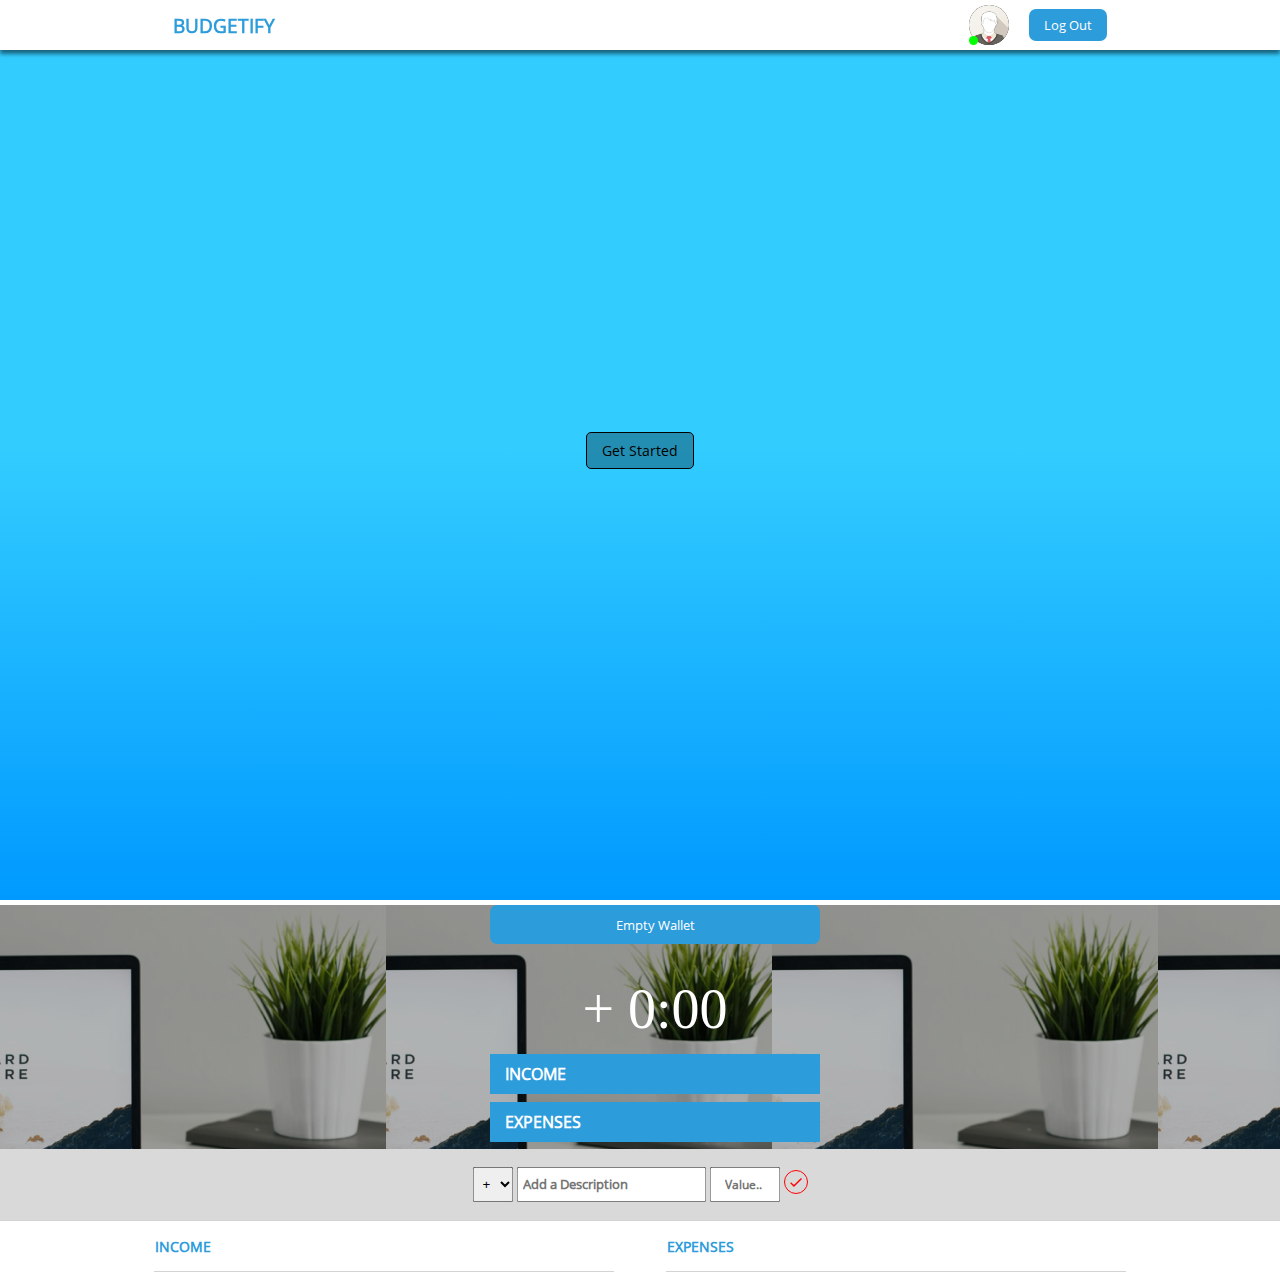
==== commit bc566be0: "Hhh" ====
--- a/index.html
+++ b/index.html
@@ -20,14 +20,43 @@
         </div>
         <div style="display: flex;align-items: center;">
             <div class="canvas" style="margin-right: 20px;">
-                <img src="img_avatar1.png">
-                <span> </span>
+                <img src="img_avatar1.png" class="img">
+                <span style="background-color: #00ff00;"> </span>
 
             </div>
             <a href="sign-up.html"><button class="register">Log Out</button> </a>
         
         </div>  
     </nav>
+    <header class="header">
+        <div>
+            <span>Get Started</span>
+        </div>
+    </header>
+
+    <!-- Getting Started Details-->
+    <div id="id01" class="modal" style="display:none">
+          <form class="modal-content animate" id="popupformintake" action='conatct -form.php' method="POST">
+            <h1 style="text-align: center;font-family: 'Open Sans Regular';color: white;">GETTING STARTED</h1> <br>
+            <span onclick="document.getElementById('id01').style.display='none'" class="close" title="Close Modal">&times;</span>
+            <div class="modal-content-CONAT">
+                <div class="div">
+                    <span style="text-align: center;font-family: 'Open Sans Regular';justify-content: center;display: flex;font-weight: bolder;">ABOUT US</span>
+                    <p>Budgetify is an app that helps create a plan to spend your money. It does not matter if you live paycheck to paycheck, This App Can help you account for that income, analyze spending habits over a given period of time.</p>
+                    <div>
+                        <ul>
+                            <label>USING BUDGETIFY</label>
+                            <li><img src="select box.png" style="transform: scale(0.7);margin-top: -8px;position: absolute;"> <span style="padding-left: 40px;">Click on the select box + for income - for expenses.</span>  </li> <br>
+                            <li><img src="description.png" style="transform: scale(0.7);margin-top: -8px;position: absolute;margin-left: -25px;"> <span style="padding-left: 134px;">Click on the select box + for income - for expenses.</span>  </li><br>
+                            <li><img src="thirdpics.png" style="transform: scale(0.7);margin-top: -8px;position: absolute;margin-left: -15px;"> <span style="padding-left: 80px;">Click on the select box + for income - for expenses.</span>  </li><br>
+                            <li><img src="fourth.png" style="transform: scale(0.7);margin-top: -8px;margin-left: -25px;justify-content: center;display: grid;"> <span style="padding-left: 134px;">Click on the select box + for income - for expenses.</span>  </li>
+                        </ul>
+                        
+                    </div>
+                </div>
+            </div>
+          </form>
+        </div>
     <section class="preview-plane">
         <div>
             <button class="register hover" id="empty">Empty Wallet</button>
@@ -85,6 +114,13 @@
 <script type="text/javascript">
     $(document).ready(function(){
        
+    });
+    $("header div").on("click" , function(e){
+        e.preventDefault();
+        $(".modal").show();
+        $(".modal-content").animate({
+            transform : "scale(1.0)"
+        }, 2000);
     });
     var BudgetController = (function(){
         var income = [];
@@ -138,6 +174,7 @@
             }
         }
     })();
+
     // OverController
     var overAllController = (function(budgetCtrl , UICtrl){
 
--- a/design.css
+++ b/design.css
@@ -77,7 +77,7 @@
     opacity: 1.0;
     color:  white !important;
 }
-.canvas , img{
+.canvas , .img{
 	width: 40px;
 	height: 40px;
 	border-radius: 50%;
@@ -101,10 +101,97 @@
 	font-size: 3.0vw;
 } 
 }
+header.header{
+	height: 100vh;
+	width: 100%;
+	background: linear-gradient(to bottom, #33ccff 50%, #0099ff 100%);
+	align-items: center;
+	justify-content: center;
+	display: grid;
+}
+.header div{
+	border: 1px solid black;
+	padding: 8px 15px;
+	border-radius: 5px;
+	cursor: pointer;
+	background-color: rgba(0,0,0,0.3);
+	font-family: "Open Sans Regular";
+	font-size: 90%;
+	transition: all 0.5s ease-in-out;
+}
+.header div:hover{
+	background-color: black;
+	color: white;
+	border: 1.5px solid black;
+	font-weight: bold;
+}
+.modal{
+    background-color: rgba(0 , 0, 0 , 0.8);
+    position: fixed;
+    display: none;
+    top: 0;
+    bottom: 0;
+    left: 0;
+    right: 0;
+}
+.menu-bar-open, .menu-bar-close {
+    z-index: 999999;
+}
+.modal-content-CONAT{
+    width:80%;
+    display:block;
+    margin:auto;
+    background-color: white;
+    padding: 20px;
+    color: black;
+
+}
+.modal-content-CONAT p{
+	margin-left: 15%;margin-right: 15%;
+	font-family: "Open Sans Regular";
+	font-size: 90%;
+}
+@media all and (max-width: 600px){
+	.modal-content-CONAT p{
+	margin-left: 1%;margin-right: 1%;
+}
+}
+label{
+	display: grid;
+	justify-content: center;
+	font-family: "Open Sans Regular";
+}
+.modal-content-CONAT .div{
+    color:black;margin-bottom:15px;
+    overflow-y: scroll;
+    margin-top: 20px;
+    }
+.close{
+    position:absolute;
+    right:15%;margin-top:10px;
+    color:black;font-size:35px;font-weight:700;
+
+    }
+.close:focus,.close:hover{
+    color:var(--deepblue--);
+    cursor:pointer
+    }
+.animate{
+	-webkit-animation:animatezoom .6s;
+	animation:animatezoom .6s
+}
+@-webkit-keyframes animatezoom{
+    from{-webkit-transform:scale(0)}
+    to{-webkit-transform:scale(1)}
+}
+@keyframes animatezoom{
+    from{transform:scale(0)}
+    to{transform:scale(1)}
+}
 section.preview-plane{
 	width: 100%;
-	height: 40vh;
-	margin-top: 50px;
+	height: 244px;
+	margin-top: 5px;
 	background-image: url("our-projects-img2.png");
 	background-blend-mode: darken;
     background-color: rgba(0, 0, 0, 0.3);
@@ -239,4 +326,18 @@
 	margin: auto;
 	width: 100%;
 }
+}
+@media all and (max-width: 520px){
+	section.preview-plane div {
+		width: 75vw;
+	}
+	.income-display, .expenses-display {
+    padding-left: 5px; 
+    padding-right: 0px; 
+}
+}
+@media all and (max-width: 385px){
+	section.preview-plane div {
+		width: 75vw;
+	}
 }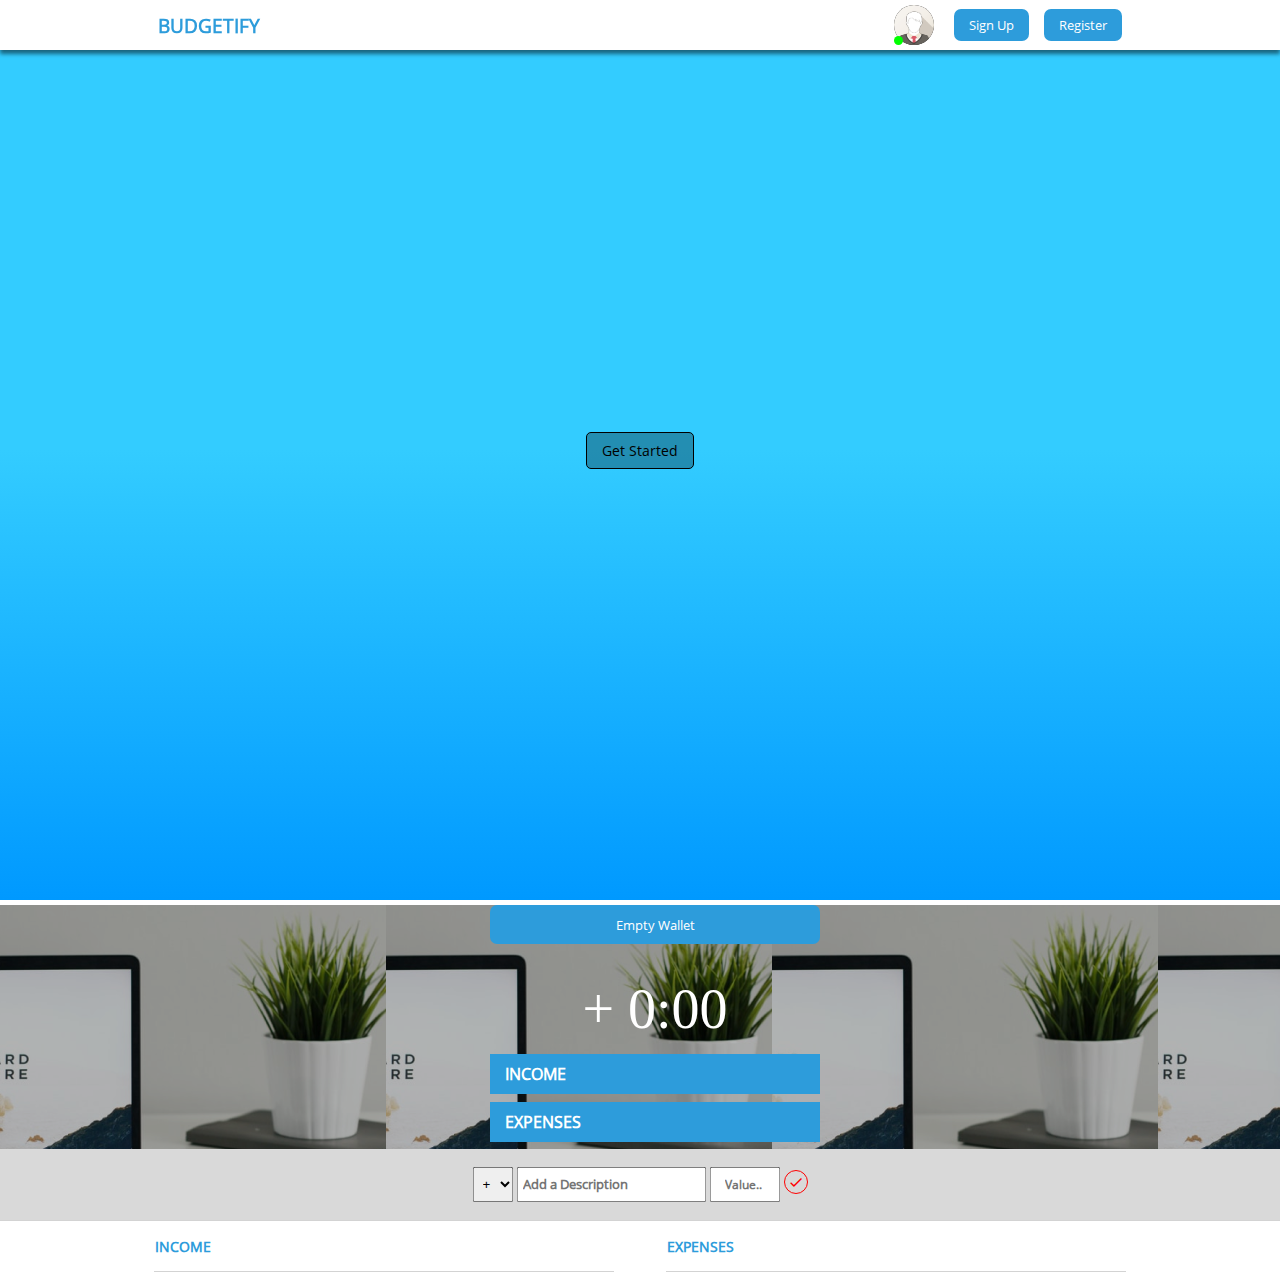
==== commit d5400117: "Hello" ====
--- a/index.html
+++ b/index.html
@@ -24,7 +24,8 @@
                 <span style="background-color: #00ff00;"> </span>
 
             </div>
-            <a href="sign-up.html"><button class="register">Log Out</button> </a>
+            <a href="sign-up.html" style="margin-right: 15px;"><button class="register">Sign Up</button>  </a>
+            <a href="login.html"><button class="register">Register</button> </a>
         
         </div>  
     </nav>
@@ -46,10 +47,12 @@
                     <div>
                         <ul>
                             <label>USING BUDGETIFY</label>
-                            <li><img src="select box.png" style="transform: scale(0.7);margin-top: -8px;position: absolute;"> <span style="padding-left: 40px;">Click on the select box + for income - for expenses.</span>  </li> <br>
-                            <li><img src="description.png" style="transform: scale(0.7);margin-top: -8px;position: absolute;margin-left: -25px;"> <span style="padding-left: 134px;">Click on the select box + for income - for expenses.</span>  </li><br>
-                            <li><img src="thirdpics.png" style="transform: scale(0.7);margin-top: -8px;position: absolute;margin-left: -15px;"> <span style="padding-left: 80px;">Click on the select box + for income - for expenses.</span>  </li><br>
-                            <li><img src="fourth.png" style="transform: scale(0.7);margin-top: -8px;margin-left: -25px;justify-content: center;display: grid;"> <span style="padding-left: 134px;">Click on the select box + for income - for expenses.</span>  </li>
+                            <li><img src="select box.png" style=";margin-top: -8px;position: relative;"> <span>Click on the select box + for income - for expenses.</span>  </li> <br><br>
+                            <li><img src="description.png" style=";margin-top: -8px;position: relative;"> <span>Add The Title Description on this input tag eg Salary, Tips for Income and feeding Bought Phone for Ex.</span>  </li><br><br>
+                            <li><img src="thirdpics.png" style=";margin-top: -8px;position: relative;"> <span>Add the Amount Spent or Gained.</span>  </li><br><br>
+                            <li><img src="fourth.png" class="me" style="transform: scale(0.7);margin-top: -8px;margin-left: -25px;justify-content: center;display: grid;"> <span>The Ui Interface will get updated with its appopriate values.</span>  </li> <br><br>
+                            <li><img src="fifth.png" class="me" style="transform: scale(0.7);margin-top: -8px;margin-left: -25px;justify-content: center;display: grid;"> <span>You can also click on this button to reset your budget list.</span>  </li>
+                            
                         </ul>
                         
                     </div>
--- a/design.css
+++ b/design.css
@@ -134,16 +134,24 @@
     left: 0;
     right: 0;
 }
+.div li{
+	font-weight: bold;
+	font-family: "Open Sans Regular";
+	font-size: 80%;
+}
+
 .menu-bar-open, .menu-bar-close {
     z-index: 999999;
 }
 .modal-content-CONAT{
     width:80%;
-    display:block;
-    margin:auto;
+    overflow: scroll;
+    display: block;
+    margin: auto;
     background-color: white;
     padding: 20px;
     color: black;
+    height: calc(97vh - 101px) !important;
 
 }
 .modal-content-CONAT p{
@@ -152,18 +160,31 @@
 	font-size: 90%;
 }
 @media all and (max-width: 600px){
+	.modal-content-CONAT{
+    width:95%;
+    
+
+}
 	.modal-content-CONAT p{
 	margin-left: 1%;margin-right: 1%;
 }
+}
+@media all and (max-width: 400px){
+	.me{
+		width: 100%;
+		height: auto;
+	}
 }
 label{
 	display: grid;
 	justify-content: center;
 	font-family: "Open Sans Regular";
+	font-weight: bolder;
+	padding-bottom: 10px;
+	text-decoration: underline;
 }
 .modal-content-CONAT .div{
     color:black;margin-bottom:15px;
-    overflow-y: scroll;
     margin-top: 20px;
     }
 .close{
